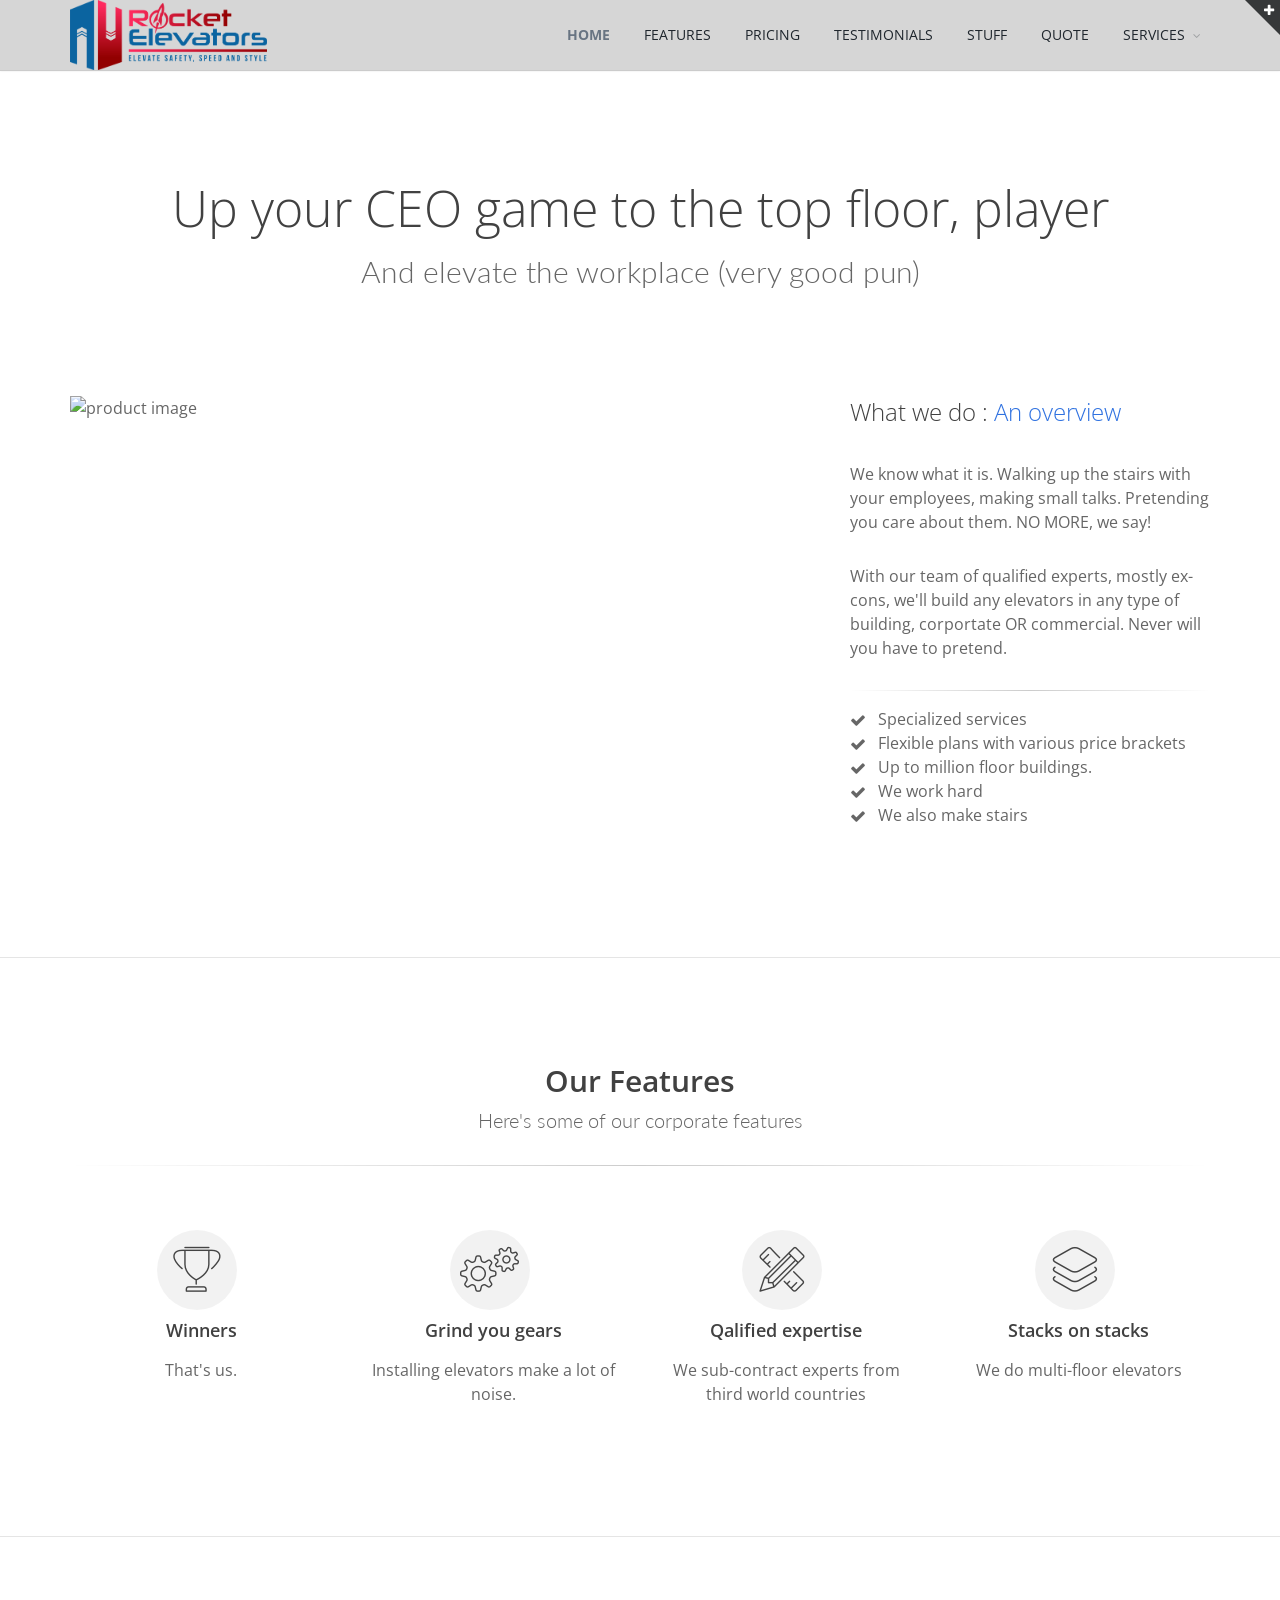
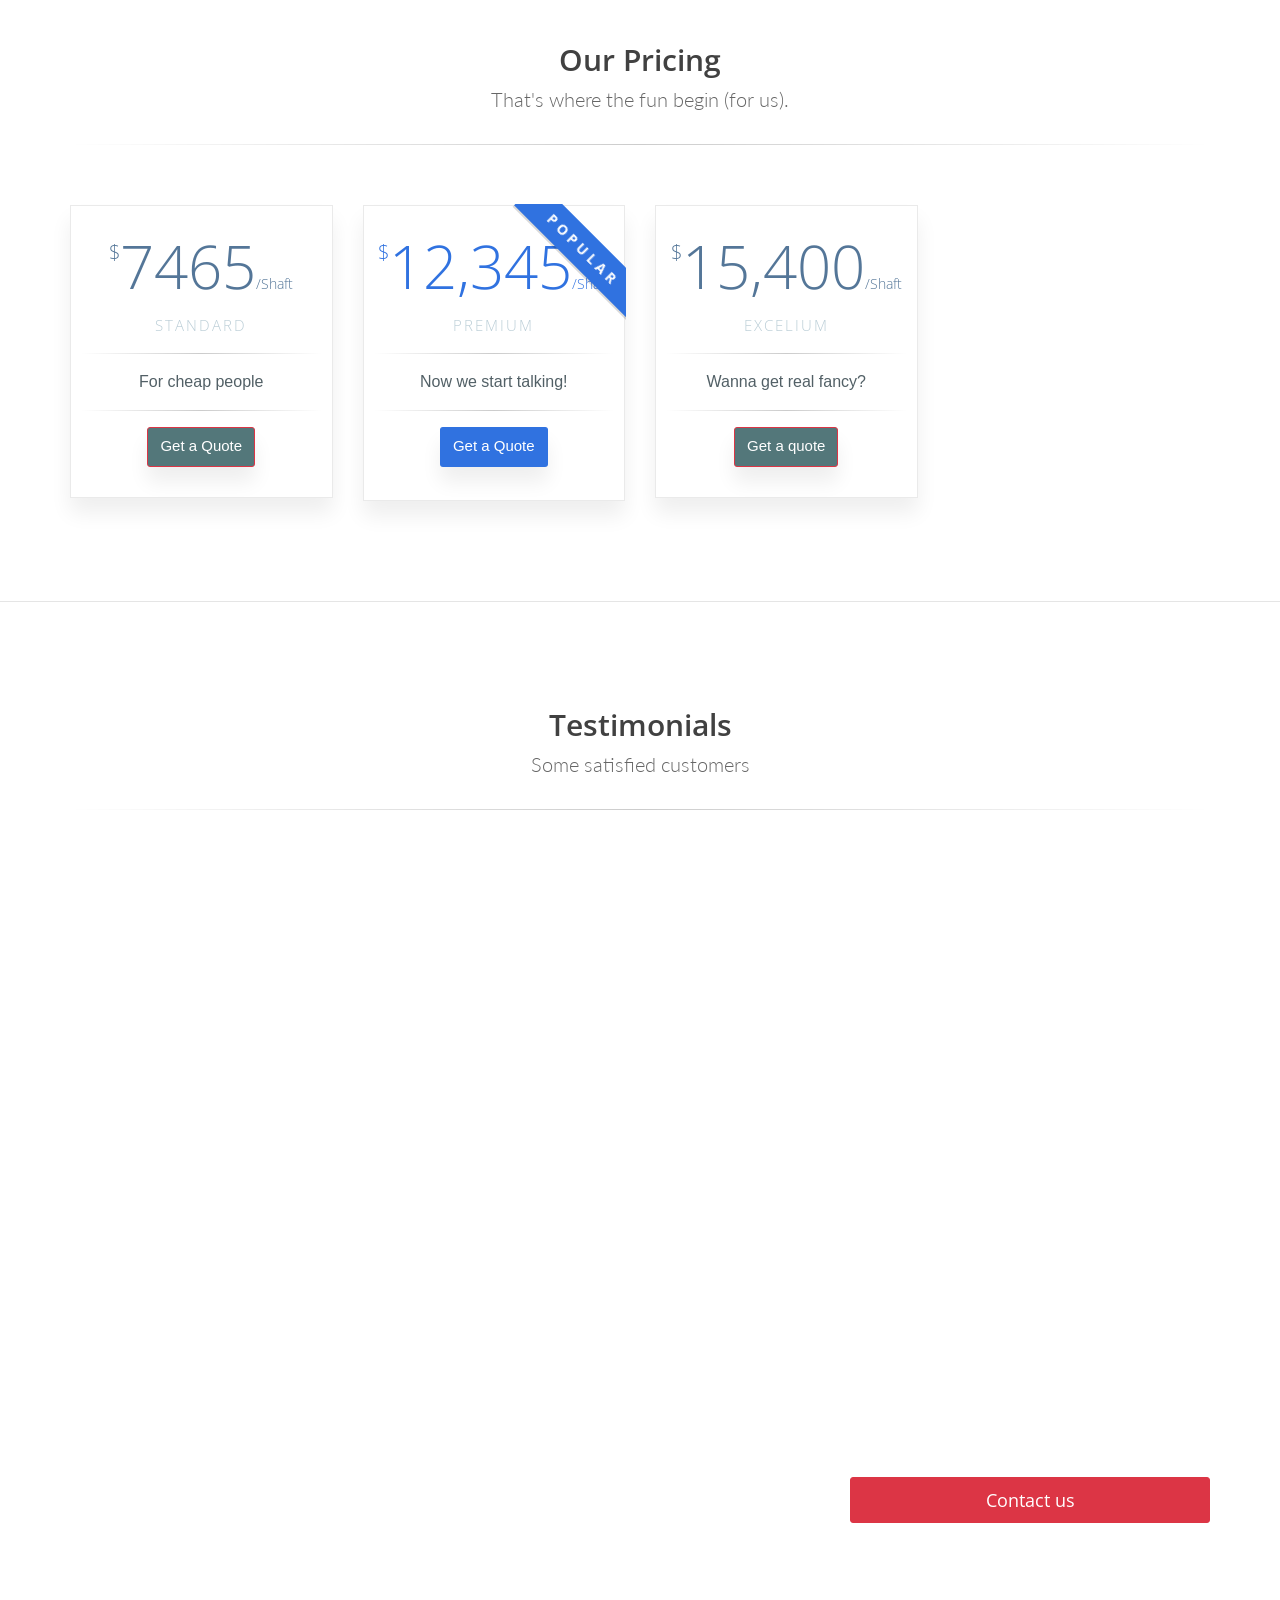
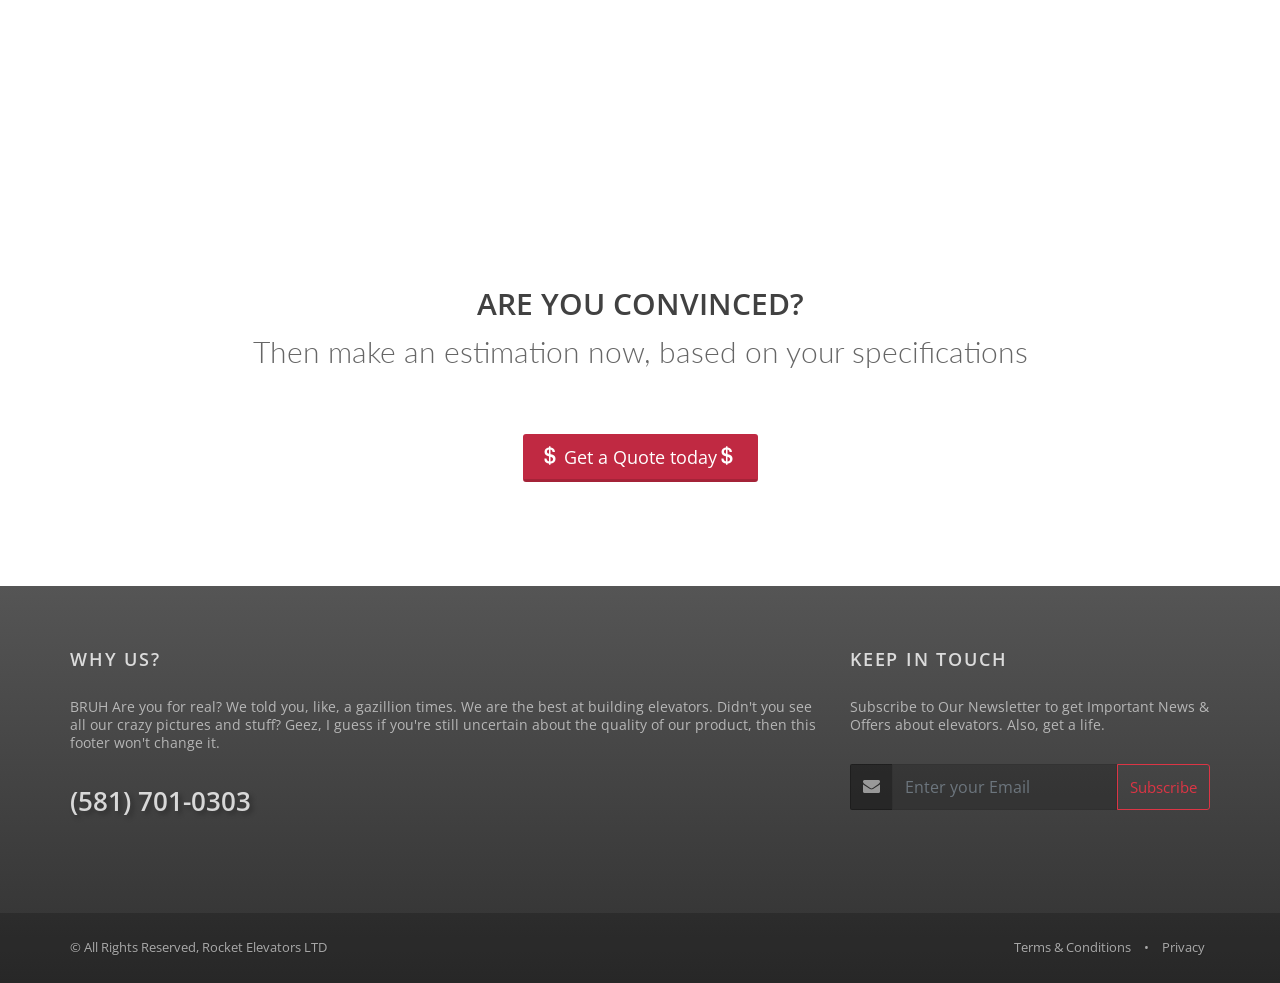
==== corporate.html @ 25d86150 "final for now" ====
<!DOCTYPE html>
<html lang="en">
	<head>
		<meta charset="utf-8" />
		<title>Rocket Elevators - Corporate</title>
		<meta name="description" content="" />
		<meta name="Author" content="Dorin Grigoras [www.stepofweb.com]" />

		<!-- mobile settings -->
		<meta name="viewport" content="width=device-width, maximum-scale=1, initial-scale=1, user-scalable=0" />
		<!--[if IE]><meta http-equiv='X-UA-Compatible' content='IE=edge,chrome=1'><![endif]-->

		<!-- WEB FONTS : use %7C instead of | (pipe) -->
		<link href="https://fonts.googleapis.com/css?family=Open+Sans:300,400,600%7CRaleway:300,400,500,600,700%7CLato:300,400,400italic,600,700" rel="stylesheet" type="text/css" />

		<!-- CORE CSS -->
		<link href="assets/plugins/bootstrap/css/bootstrap.min.css" rel="stylesheet" type="text/css" />
		
		<!-- THEME CSS -->
		<link href="assets/css/essentials.css" rel="stylesheet" type="text/css" />
		<link href="assets/css/layout.css" rel="stylesheet" type="text/css" />

		<!-- PAGE LEVEL SCRIPTS -->
		<link href="assets/css/header-1.css" rel="stylesheet" type="text/css" />
		<link href="assets/css/color_scheme/blue.css" rel="stylesheet" type="text/css" id="color_scheme" />

		<link rel="icon" href="data:,">
	</head>

	<body class="smoothscroll enable-animation grain-blue">

		<!-- wrapper -->
		<div id="wrapper">

			<!-- 
				AVAILABLE HEADER CLASSES

				Default nav height: 96px
				.header-md 		= 70px nav height
				.header-sm 		= 60px nav height

				.b-0 		= remove bottom border (only with transparent use)
				.transparent	= transparent header
				.translucent	= translucent header
				.sticky			= sticky header
				.static			= static header
				.dark			= dark header
				.bottom			= header on bottom
				
				shadow-before-1 = shadow 1 header top
				shadow-after-1 	= shadow 1 header bottom
				shadow-before-2 = shadow 2 header top
				shadow-after-2 	= shadow 2 header bottom
				shadow-before-3 = shadow 3 header top
				shadow-after-3 	= shadow 3 header bottom

				.clearfix		= required for mobile menu, do not remove!

				Example Usage:  class="clearfix sticky header-sm transparent b-0"
			-->
			<!-- wrapper -->
		<div id="wrapper">

			<!-- 
				AVAILABLE HEADER CLASSES

				Default nav height: 96px
				.header-md 		= 70px nav height
				.header-sm 		= 60px nav height

				.b-0 		= remove bottom border (only with transparent use)
				.transparent	= transparent header
				.translucent	= translucent header
				.sticky			= sticky header
				.static			= static header
				.dark			= dark header
				.bottom			= header on bottom
				
				shadow-before-1 = shadow 1 header top
				shadow-after-1 	= shadow 1 header bottom
				shadow-before-2 = shadow 2 header top
				shadow-after-2 	= shadow 2 header bottom
				shadow-before-3 = shadow 3 header top
				shadow-after-3 	= shadow 3 header bottom

				.clearfix		= required for mobile menu, do not remove!

				Example Usage:  class="clearfix sticky header-sm transparent b-0"
			-->
			<div id="header" class="navbar-toggleable-md sticky header-md clearfix">
					<!-- SLIDE TOP -->
		<div id="slidetop">

			<div class="container">
				
				<div class="row">

					<div class="col-md-4">
						<h6><i class="icon-heart"></i> Why Rocket Elevators?</h6>
						<p> Because our name is ROCKET, that's why.</p>
					</div>

					<div class="col-md-4">
						<h6><i class="fa-facheck"></i> Elevators on the Web</h6>
						<ul class="list-unstyled">
							<li><a href="https://en.wikipedia.org/wiki/Elevator" target="_blank"><i class="fa fa-angle-right"></i> Wikipedia about elevators</a></li>
							<li><a href="https://www.elevatorworld.com/news/" target="_blank"><i class="fa fa-angle-right"></i> Elevator World </a></li>
							<li><a href="https://elevatortoday.com/" target="_blank"><i class="fa fa-angle-right"></i> Elevator Today</a></li>
							<li><a href="https://www.inforoutefpt.org/progSecDet.aspx?prog=5837&sanction=5" target="_blank"><i class="fa fa-angle-right"></i> Wanna join the Elevator business?</a></li>
						
						</ul>
					</div>

					<div class="col-md-4">
						<h6><i class="icon-envelope"></i> CONTACT INFO</h6>
						<ul class="list-unstyled">
							<li><b>Address:</b> 418-725 Boulevard Lebourgneuf,  <br /> Québec, QC G2J 0C4</li>
							<li><b>Phone:</b> (581 701-0303)</li>
							<li><b>Email:</b> <a href="mailto:info@codeboxx.bizz">info@codeboxx.bizz</a></li>
						</ul>
					</div>

				</div>

			</div>

			<a class="slidetop-toggle" href="#"><!-- toggle button --></a>

		</div>
		<!-- /SLIDE TOP -->

				<!-- TOP NAV -->
				<header id="topNav">
					<div class="container">

						<!-- Mobile Menu Button -->
						<button class="btn btn-mobile" data-toggle="collapse" data-target=".nav-main-collapse">
							<i class="fa fa-bars"></i>
						</button>

						<!-- Logo -->
						<a class="logo float-left " href="index.html">
							<img src="assets/images/logo1.png" alt="" />
						</a>

						<!-- 
							Top Nav 
							
							AVAILABLE CLASSES:
							submenu-dark = dark sub menu
						-->
						<div class="navbar-collapse collapse float-right nav-main-collapse submenu-dark">
							<nav class="nav-main">

								<!-- 
									.nav-onepage
									Required for onepage navigation links
									
									Add .external for an external link!
								-->
								<ul id="topMain" class="nav nav-pills nav-main nav-onepage">
									<li class="active"><!-- HOME -->
										<a href="#home">
											HOME
										</a>
									</li>
									<li><!-- SERVICES -->
										<a href="#features">
											FEATURES
										</a>
									</li>
									<li><!-- WORK -->
										<a href="#pricing">
											PRICING
										</a>
									</li>
									<li><!-- NEWS -->
										<a href="#testimonials">
											TESTIMONIALS
										</a>
									</li>
									<li><!-- CLIENTS -->
										<a href="#stuff">
											STUFF
										</a>
									</li>
									<li><!-- CONTACT -->
										<a href="#quote">
											QUOTE
										</a>
									</li>
									<li class="dropdown"><!-- ABOUT -->
										<a class="dropdown-toggle" href="#">
											SERVICES
										</a>
										<ul class="dropdown-menu">
											<li><a href="residential.html">Residential</a></li>
											<li><a href="index.html">Main Page</a></li>
											<li><a href="quote.html">Request a Quote</a></li>
										</ul>
									</li>
								</ul>

							</nav>
						</div>

					</div>
				</header>
				<!-- /Top Nav -->

			</div>


			<!-- HOME -->
			<section id="home">
						
				<div class="container text-center">
					
					<h1 class="m-0 fs-50 fw-300 wow fadeInUp" data-wow-delay="0.4s">Up your CEO game to the top floor, player</h1>
					<p class="lead font-lato fs-30 wow fadeInUp" data-wow-delay="0.7s">And elevate the workplace (very good pun)</p>
					
				


					<div class="row mt-100 text-left">

						<div class="col-md-8 col-sm-12 mb-30">
							<img class="img-fluid" src="assets/images/corp-main.jpeg" alt="product image" />
						</div>

						<div class="col-md-4 col-sm-12">
							<h3 class="fw-300">What we do : <span>An overview</span></h3>
						
							<p>We know what it is. Walking up the stairs with your employees, making small talks. Pretending you care about them. NO MORE, we say!</p>
							<p>With our team of qualified experts, mostly ex-cons, we'll build any elevators in any type of building, corportate OR commercial. Never will you have to pretend.  </p>
							
							<hr />

							<ul class="list-unstyled list-icons">
								<li><i class="fa fa-check"></i> Specialized services</li>
								<li><i class="fa fa-check"></i> Flexible plans with various price brackets</li>
								<li><i class="fa fa-check"></i> Up to million floor buildings.</li>
								<li><i class="fa fa-check"></i> We work hard</li>
								<li><i class="fa fa-check"></i> We also make stairs</li>
							</ul>

						</div>
					</div>

				</div>

			</section>
			<!-- /HOME -->




			<!-- FEATURES -->
			<section id="features">
				<div class="container">

					<header class="text-center mb-60">
						<h2>Our Features</h2>
						<p class="lead font-lato">Here's some of our corporate features</p>
						<hr />
					</header>

					

					<!-- FEATURED BOXES 3 -->
					<div class="row">
						<div class="col-md-3 col-6">
							<div class="text-center">
								<i class="ico-light ico-lg ico-rounded ico-hover et-trophy"></i>
								<h4>Winners</h4>
								<p>That's us.</p>
							</div>
						</div>
						<div class="col-md-3 col-6">
							<div class="text-center">
								<i class="ico-light ico-lg ico-rounded ico-hover et-gears"></i>
								<h4>Grind you gears</h4>
								<p>Installing elevators make a lot of noise.</p>
							</div>
						</div>
						<div class="col-md-3 col-6">
							<div class="text-center">
								<i class="ico-light ico-lg ico-rounded ico-hover et-tools"></i>
								<h4>Qalified expertise</h4>
								<p>We sub-contract experts from third world countries</p>
							</div>
						</div>
						<div class="col-md-3 col-6">
							<div class="text-center">
								<i class="ico-light ico-lg ico-rounded ico-hover et-layers"></i>
								<h4>Stacks on stacks</h4>
								<p>We do multi-floor elevators</p>
							</div>
						</div>
					</div>
					<!-- /FEATURED BOXES 3 -->

				</div>
			</section>
			<!-- /FEATURES -->




			<!-- PRICING -->
			<section id="pricing">
				<div class="container">

					<header class="text-center mb-60">
						<h2>Our Pricing</h2>
						<p class="lead font-lato">That's where the fun begin (for us).</p>
						<hr />
					</header>

					<div class="row">

						
						<div class="col-md-3 col-sm-3 ">
							
							<div class="price-clean">                                
								<h4>
									<sup>$</sup>7465<em>/Shaft</em>
								</h4>
								<h5> STANDARD </h5>
								<hr />
								<p>For cheap people</p>
								<hr />
								<a href="quote.html" class="btn btn-danger btn-teal">Get a Quote</a>
							</div>
						
						</div>

						<div class="col-md-3 col-sm-3d" >
							
							<div class="price-clean price-clean-popular"> 
								<div class="ribbon"> 
									<div class="ribbon-inner">POPULAR</div>
								</div>
								
								<h4>
									<sup>$</sup>12,345<em>/Shaft</em>
								</h4>
								<h5> PREMIUM </h5>
								<hr />
								<p>Now we start talking!</p>
								<hr />
								<a href="quote.html" class="btn btn-3d btn-primary">Get a Quote</a>
							</div>
						
						</div>

						<div class="col-md-3 col-sm-3">
							
							<div class="price-clean">                                
								<h4>
									<sup>$</sup>15,400<em>/Shaft</em>
								</h4>
								<h5> EXCELIUM </h5>
								<hr />
								<p>Wanna get real fancy?</p>
								<hr />
								<a href="quote.html" class="btn btn-danger btn-teal">Get a quote</a>
							</div>
						
						</div>

					</div>

				</div>
			</section>
			<!-- /PRICING -->



			<!-- TESTIMONIALS -->
			<section id="testimonials" class="alternate">
				<div class="container">

					<header class="text-center mb-60">
						<h2>Testimonials</h2>
						<p class="lead font-lato">Some satisfied customers</p>
						<hr />
					</header>

					<!-- 
						Note: remove class="rounded" from the img for squared image!
					-->
					<div class="row mb-60">
						<div class="col-md-4">
							<div class="testimonial testimonial-bordered p-15">
								<figure class="float-left">
									<img class="rounded" src="assets/images/testi-jeff.jpg" alt="" />
								</figure>
								<div class="testimonial-content">
									<p>I can now conquer every floors!</p>
									<cite>
										Jeff Bezz-Bezz
										<span>Super Villain</span>
									</cite>
								</div>
							</div>
						</div>
						<div class="col-md-4">
							<div class="testimonial testimonial-bordered p-15">
								<figure class="float-left">
									<img class="rounded" src="assets/images/testi-elon.jfif" alt="" />
								</figure>
								<div class="testimonial-content">
									<p>They move people! Like me!</p>
									<cite>
										Elon Musky
										<span>Car dude</span>
									</cite>
								</div>
							</div>
						</div>
						<div class="col-md-4">
							<div class="testimonial testimonial-bordered p-15">
								<figure class="float-left">
									<img class="rounded" src="assets/images/testi-mark.jpeg" alt="" />
								</figure>
								<div class="testimonial-content">
									<p>I am not a robot</p>
									<cite>
										Marky Zuck
										<span>Facebook guy</span>
									</cite>
								</div>
							</div>
						</div>
					</div>

					
					</ul>

				</div>
			</section>
			<!-- /TESTIMONIALS -->




			<!-- -->
			<section id="stuff">
				<div class="container">
					
					<div class="row">
					
						<div class="col-lg-4">

							<div class="heading-title heading-border-bottom">
								<h3>Corporate/commercial project</h3>
							</div>

							<div class="toggle toggle-transparent-body toggle-accordion">

								<div class="toggle active">
									<label>Corporate</label>
									<div class="toggle-content">
										<p>You're a CEO, so of course you get to decide! </p>
									</div>
								</div>

								<div class="toggle">
									<label>Commercial</label>
									<div class="toggle-content">
										<p>Experts in commercial requirements for elevators.</p>
									</div>
								</div>

								<div class="toggle">
									<label>As always, costly</label>
									<div class="toggle-content">
										<p>For both corporate and commercial buildings alike, this will cost MONEY.</p>
									</div>
								</div>

							</div>

						</div>

						<div class="col-lg-4">

							<div class="heading-title heading-border-bottom">
								<h3>Ratings from reputable sources</h3>
							</div>

							<div class="progress progress-lg"><!-- progress bar -->
								<div class="progress-bar progress-bar-warning progress-bar-striped active text-left" role="progressbar" aria-valuenow="90" aria-valuemin="0" aria-valuemax="100" style="width: 90%; min-width: 2em;">
									<span>ELevator magazine : 90%</span>
								</div>
							</div><!-- /progress bar -->

							<div class="progress progress-lg"><!-- progress bar -->
								<div class="progress-bar progress-bar-danger progress-bar-striped active text-left" role="progressbar" aria-valuenow="98" aria-valuemin="0" aria-valuemax="100" style="width: 98%; min-width: 2em;">
									<span>ELevator today : 98%</span>
								</div>
							</div><!-- /progress bar -->

							<div class="progress progress-lg"><!-- progress bar -->
								<div class="progress-bar progress-bar-success progress-bar-striped active text-left" role="progressbar" aria-valuenow="60" aria-valuemin="0" aria-valuemax="100" style="width: 60%; min-width: 2em;">
									<span>New York Times : 60%</span>
								</div>
							</div><!-- /progress bar -->

							<div class="progress progress-lg"><!-- progress bar -->
								<div class="progress-bar progress-bar-info progress-bar-striped active text-left" role="progressbar" aria-valuenow="88" aria-valuemin="0" aria-valuemax="100" style="width: 88%; min-width: 2em;">
									<span>Allo Police : 88%</span>
								</div>
							</div><!-- /progress bar -->

						</div>

						<div class="col-lg-4">

							<div class="heading-title heading-border-bottom">
								<h3>Any questions?</h3>
							</div>
							
							<p>Just send us a message and we'll be happy to answer questions! Elevator-related or not.</p>
							
							<a href="index.html#contact" class="btn btn-danger btn-block btn-lg">Contact us</a>
							
						</div>

					</div>

				</div>
			</section>
			<!-- / -->



			<!-- -->
			<section id="quote">
				<div class="container">
					
					<div class="text-center">
						<h2 class="wow fadeInUp m-0" data-wow-delay="0.3s">ARE YOU CONVINCED?</h2>

						<p class="lead font-lato fs-30 wow fadeInUp mb-60" data-wow-delay="0.5s">Then make an estimation now, based on your specifications</p>
						
						<div class="mt-30">
							
							<a href="quote.html" class="btn btn-3d btn-lg wow fadeInUp btn-red" data-wow-delay="0.59"><i class="glyphicon glyphicon-usd"></i>Get a Quote today<i class="glyphicon glyphicon-usd"></i></a>
						</div>
					</div>

				</div>
			</section>
			<!-- / -->





		<!-- FOOTER -->
		<footer id="footer">
			<div class="container">


				<div class="row">

					<!-- col #1 -->
					<div class="col-md-8">

						<h3 class="letter-spacing-1">WHY US?</h3>

						<!-- Small Description -->
						<p>
							BRUH Are you for real? We told you, like, a gazillion times. 
							We are the best at building elevators. Didn't you see all our crazy pictures and stuff?
							Geez, I guess if you're still uncertain about the quality of our product, then this footer 
							won't change it.
						</p>
						<h2>(581) 701-0303</h2>
					</div>
					<!-- /col #1 -->

					<!-- col #2 -->
					<div class="col-md-4">
						<h3 class="letter-spacing-1">KEEP IN TOUCH</h3>

						<!-- Newsletter Form -->
						<p>Subscribe to Our Newsletter to get Important News & Offers about elevators. Also, get a life.</p>

						<form class="validate" action="php/newsletter.php" method="post" data-success="Subscribed! Thank you!" data-toastr-position="bottom-right">
							<div class="input-group">
								<span class="input-group-addon"><i class="fa fa-envelope"></i></span>
								<input type="email" id="email" name="email" class="form-control required" placeholder="Enter your Email">
								<span class="input-group-btn">
									<button class="btn btn-outline-danger" type="submit">Subscribe</button>
								</span>
							</div>
						</form>
						<!-- /Newsletter Form -->


					</div>
					<!-- /col #2 -->

				</div>


			</div>

			<div class="copyright">
				<div class="container">
					<ul class="float-right m-0 list-inline mobile-block">
						<li><a href="https://www.youtube.com/watch?v=dQw4w9WgXcQ" target="_blank">Terms &amp; Conditions</a></li>
						<li>&bull;</li>
						<li><a href="https://en.wikipedia.org/wiki/Privacy" target="_blank">Privacy</a></li>
					</ul>
					&copy; All Rights Reserved, Rocket Elevators LTD
				</div>
			</div>

		</footer>
		<!-- /FOOTER -->

		</div>
		<!-- /wrapper -->


		<!-- SCROLL TO TOP -->
		<a href="#" id="toTop"></a>


		<!-- PRELOADER -->
		<div id="preloader">
			<div class="inner">
				<span class="loader"></span>
			</div>
		</div><!-- /PRELOADER -->


		<!-- JAVASCRIPT FILES -->
		<script>var plugin_path = 'assets/plugins/';</script>
		<script src="assets/plugins/jquery/jquery-3.3.1.min.js"></script>

		<script src="assets/js/scripts.js"></script>
		
		
	</body>
</html>
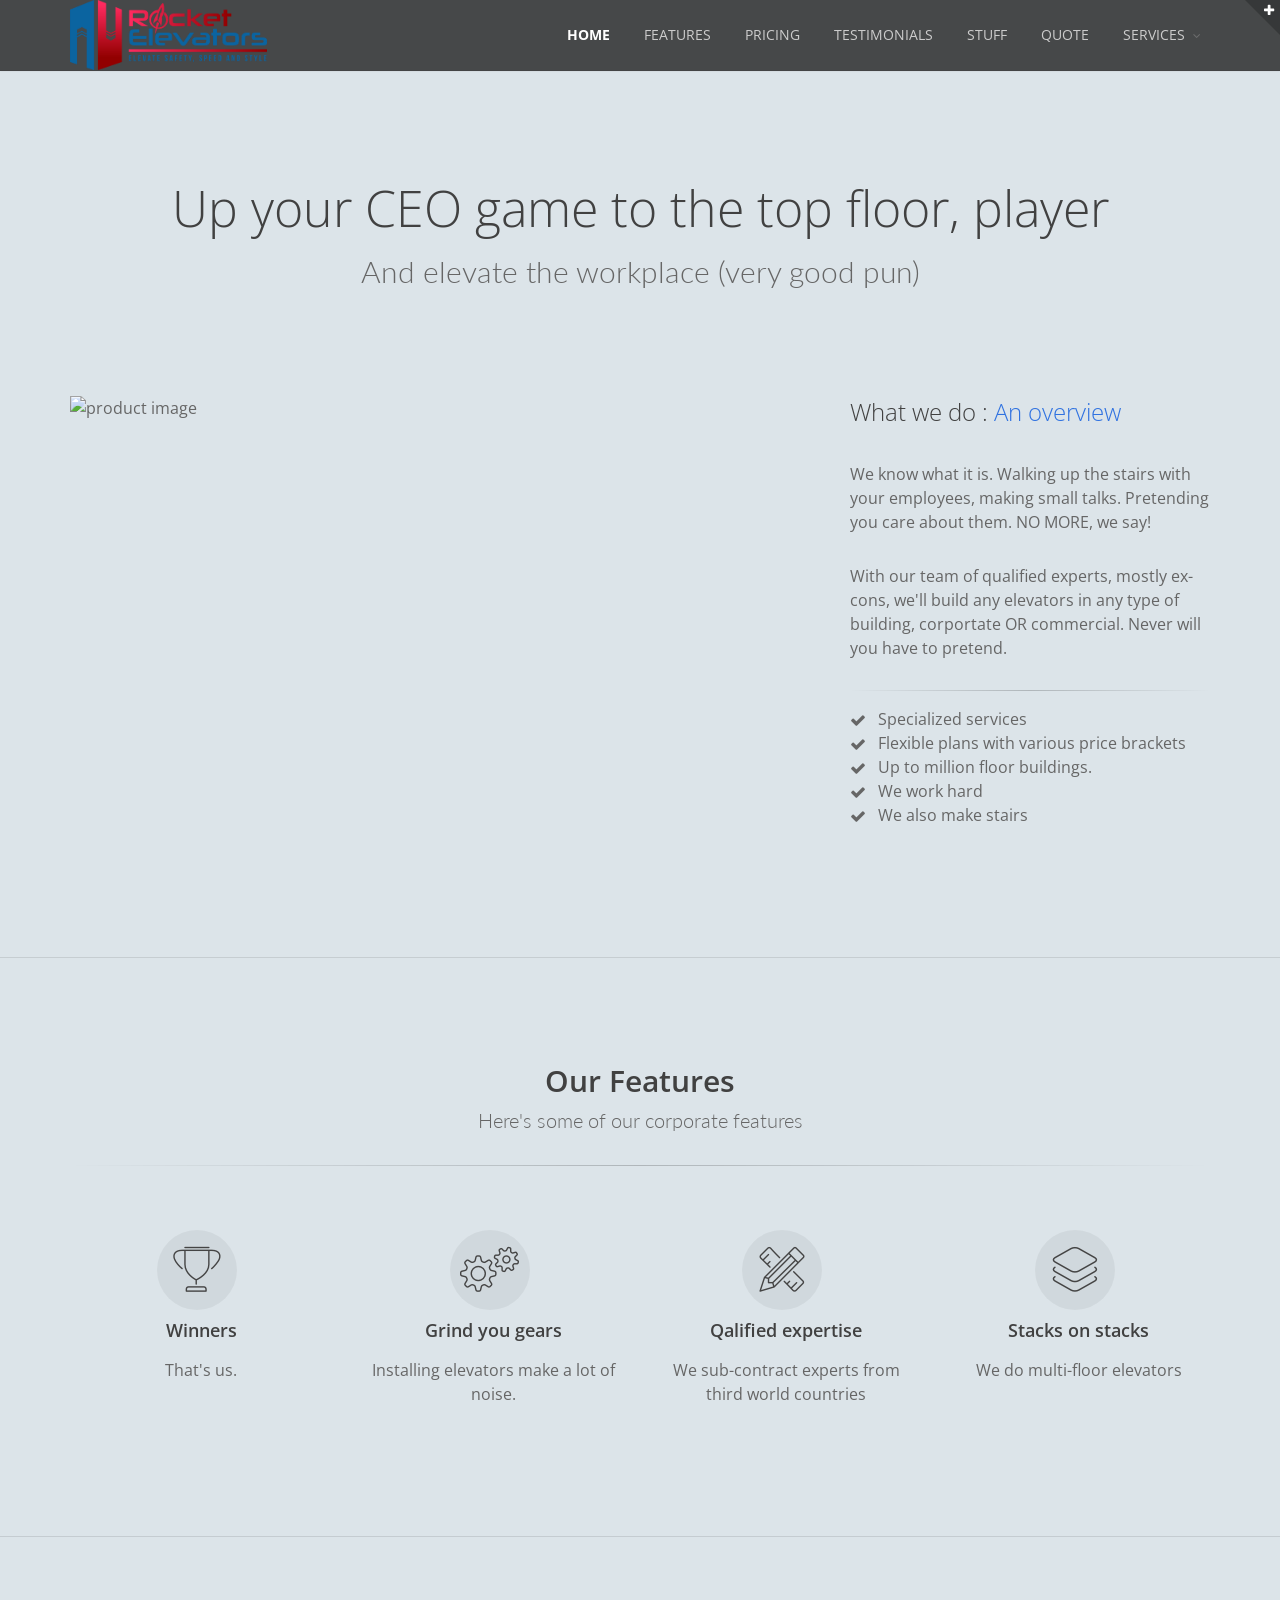
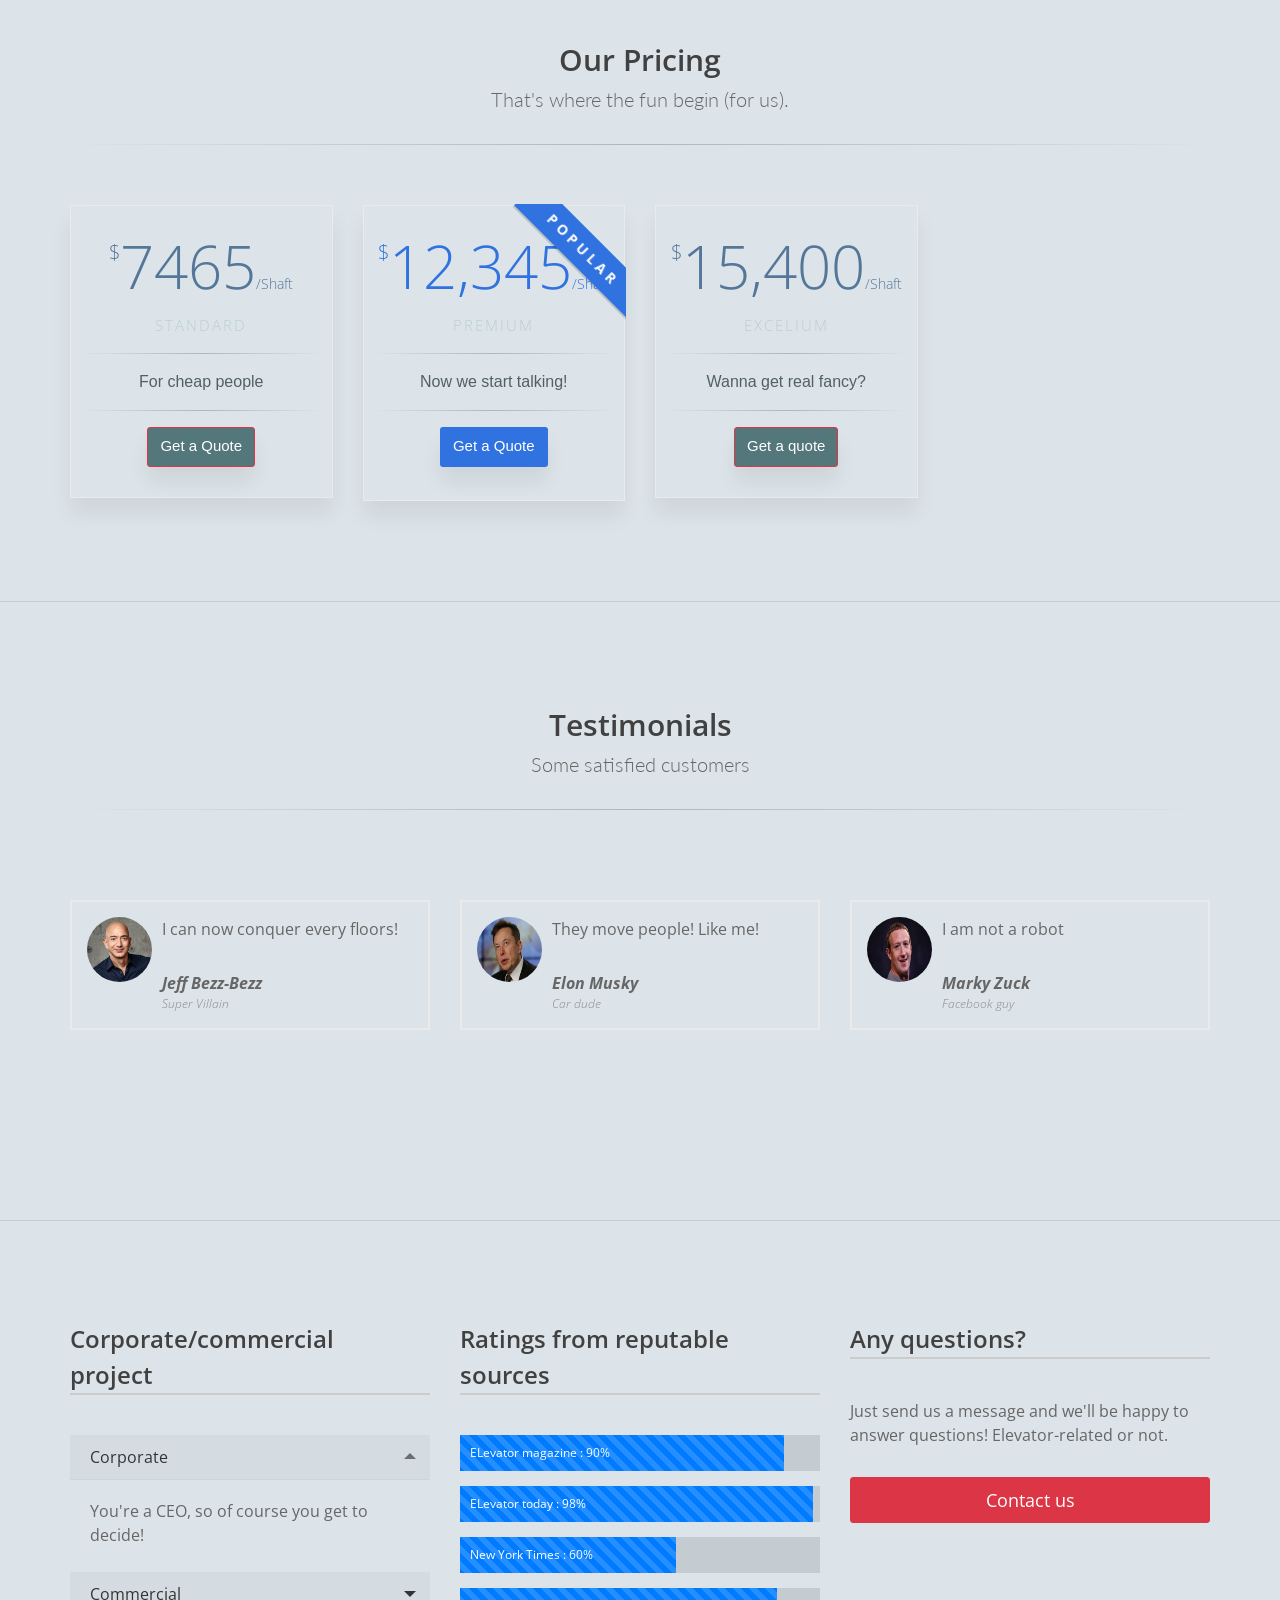
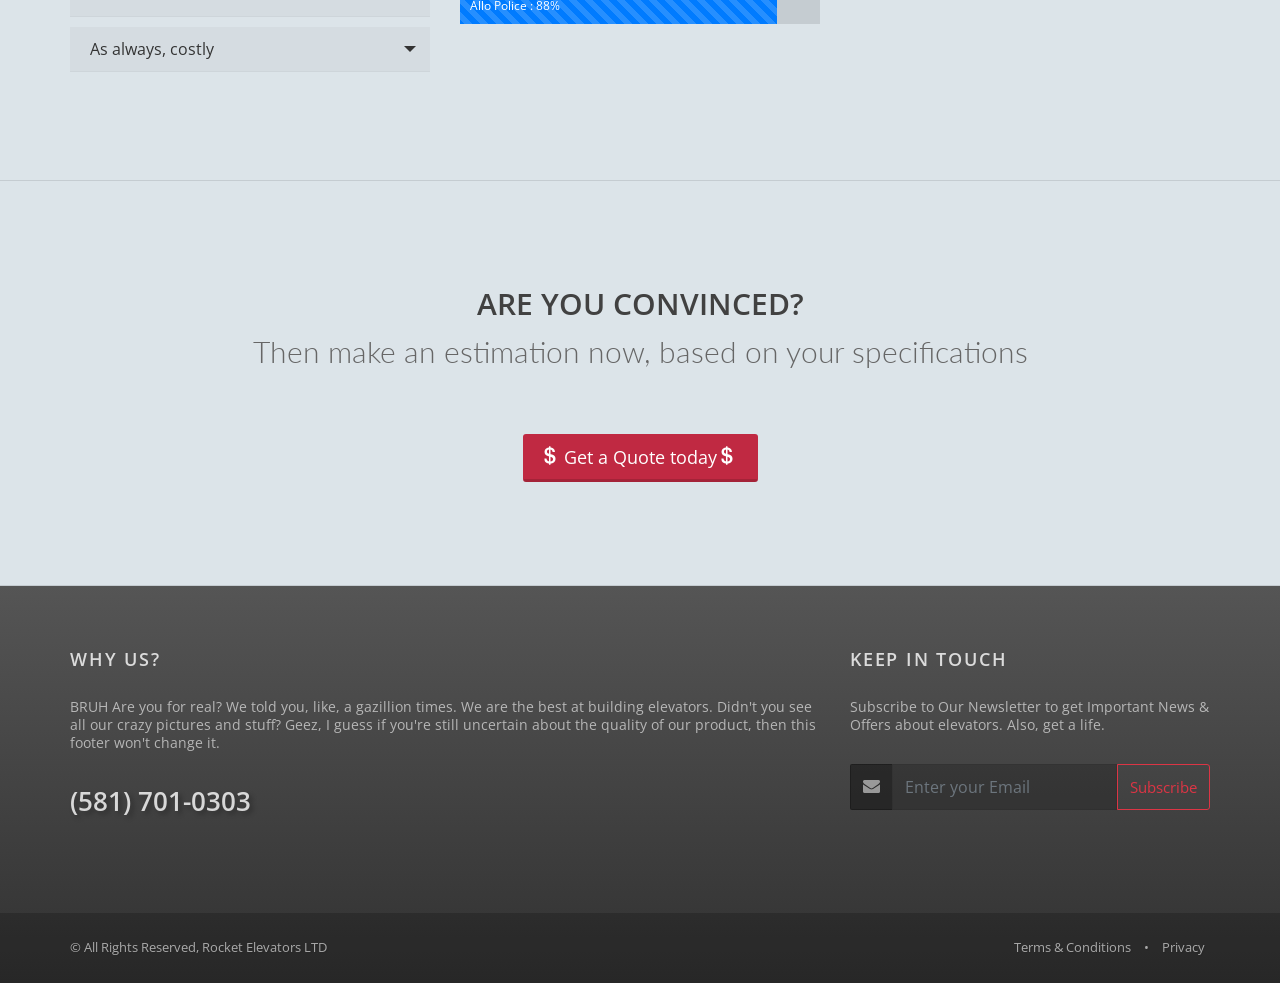
==== commit 34424527: "Final without server" ====
--- a/corporate.html
+++ b/corporate.html
@@ -3,8 +3,8 @@
 	<head>
 		<meta charset="utf-8" />
 		<title>Rocket Elevators - Corporate</title>
-		<meta name="description" content="" />
-		<meta name="Author" content="Dorin Grigoras [www.stepofweb.com]" />
+		<meta name="WHAT WHAT WHAT" content="" />
+		<meta name="What" content="WHAT" />
 
 		<!-- mobile settings -->
 		<meta name="viewport" content="width=device-width, maximum-scale=1, initial-scale=1, user-scalable=0" />
@@ -87,7 +87,7 @@
 
 				Example Usage:  class="clearfix sticky header-sm transparent b-0"
 			-->
-			<div id="header" class="navbar-toggleable-md sticky header-md clearfix">
+			<div id="header" class="navbar-toggleable-md dark sticky header-md clearfix">
 					<!-- SLIDE TOP -->
 		<div id="slidetop">
 
--- a/assets/css/essentials.css
+++ b/assets/css/essentials.css
@@ -2765,6 +2765,9 @@
 
 
 
+
+
+
 /**	11. Colors
    colors.css v2.0.0
    http://clrs.cc
@@ -3384,6 +3387,7 @@
 		width: 100%;
 		background-color:#333;
 	}
+
 
 
 /* fix */
--- a/assets/css/layout.css
+++ b/assets/css/layout.css
@@ -544,8 +544,23 @@
 
 
 
-	
-	
+	/* 
+		GRAIN BLUE BACKGROUND 
+	*/
+	body.grain-blue,
+	body.grain-blue #wrapper,
+	body.grain-blue #topBar,
+	body.grain-blue #header.fixed,
+	body.grain-blue #header li.search .search-box, 
+	body.grain-blue #header li.quick-cart .quick-cart-box,
+	body.grain-blue div.heading-title h1, 
+	body.grain-blue div.heading-title h2, 
+	body.grain-blue div.heading-title h3, 
+	body.grain-blue div.heading-title h4, 
+	body.grain-blue div.heading-title h5, 
+	body.grain-blue div.heading-title h6 {
+		background:#dce4e9  url('/assets/images/') repeat;
+	}
 	
 	
 
@@ -936,31 +951,6 @@
 }
 
 
-	/* shadows */
-	section.page-header.shadow-after-1:before {
-			content:' ';
-			position:absolute;
-			left:0; right:0;
-			width:100%; height:60px;
-			bottom:-60px;
-			background-size: 100% 100%;
-	}
-	section.page-header.shadow-after-2:before {
-			content:' ';
-			position:absolute;
-			left:0; right:0;
-			width:100%; height:60px;
-			bottom:-60px;
-			background-size: 100% 100%;
-	}
-	section.page-header.shadow-after-3:before {
-			content:' ';
-			position:absolute;
-			left:0; right:0;
-			width:100%; height:60px;
-			bottom:-60px;
-			background-size: 100% 100%;
-	}
 
 
 	section.dark.page-header {
@@ -1354,59 +1344,7 @@
 
 
 
-	/* shadows */
-	#header.shadow-after-1:before {
-		content:' ';
-		position:absolute;
-		left:0; right:0;
-		width:100%; height:60px;
-		bottom:-60px;
-
-		background-size: 100% 100%;
-	}
-	#header.shadow-before-1:before {
-		content:' ';
-		position:absolute;
-		left:0; right:0; top:0;
-		width:100%; height:60px;
-
-		background-size: 100% 100%;
-	}
-
-	#header.shadow-after-2:before {
-		content:' ';
-		position:absolute;
-		left:0; right:0;
-		width:100%; height:60px;
-		bottom:-60px;
-
-		background-size: 100% 100%;
-	}
-	#header.shadow-before-2:before {
-		content:' ';
-		position:absolute;
-		left:0; right:0; top:0;
-		width:100%; height:60px;
-
-		background-size: 100% 100%;
-	}
-	#header.shadow-after-3:before {
-		content:' ';
-		position:absolute;
-		left:0; right:0;
-		width:100%; height:60px;
-		bottom:-60px;
-
-		background-size: 100% 100%;
-	}
-	#header.shadow-before-3:before {
-		content:' ';
-		position:absolute;
-		left:0; right:0; top:0;
-		width:100%; height:60px;
-
-		background-size: 100% 100%;
-	}
+
 
 
 	/** Search - Default
@@ -1854,11 +1792,7 @@
 		font-size:12px;
 		text-transform:uppercase;
 	}
-		body.menu-vertical #mainMenu.sidebar-vertical .navbar-default .navbar-nav>li>a.dropdown-toggle {
-
-			background-position:center right;
-			background-repeat:no-repeat;
-		}
+		
 
 	body.menu-vertical #mainMenu.sidebar-vertical .navbar-default .navbar-nav>li>a>i {
 		margin-right:13px;
@@ -2065,7 +1999,7 @@
 		border-bottom-color:rgba(255,255,255,0.1);
 	}
 	body.menu-vertical #mainMenu.sidebar-vertical.sidebar-dark .navbar-default .navbar-nav>li>a.dropdown-toggle {
-	
+		background-image: url('assets/images/submenu_dark.png');
 	}
 	body.menu-vertical #mainMenu.sidebar-vertical.sidebar-dark .sidebar-nav .navbar li a {
 		color:#ccc;
@@ -3558,10 +3492,7 @@
 	}
 
 
-	/* LIGHT SUBMENU */
-	#topNav ul.dropdown-menu a.dropdown-toggle {
-
-	}
+	
 
 
 	/* DARK SUBMENU */
@@ -3570,7 +3501,7 @@
 		background-color:#333;
 	}
 	#topNav div.submenu-dark ul.dropdown-menu a.dropdown-toggle {
-
+		background-image: url('assets/images/submenu_dark.png');
 	}
 	#topNav div.submenu-dark ul.dropdown-menu li.active>a, 
 	#topNav div.submenu-dark ul.dropdown-menu li.active:hover>a, 
@@ -4404,6 +4335,7 @@
 }
 
 
+
 .inews-item {
 	clear:both;
 	margin-bottom:30px;
@@ -6806,15 +6738,7 @@
 		text-align: center;
 		padding: 20px 0;
 	}
-	.nivo-controlNav a {
-		display:inline-block;
-		width:22px;
-		height:22px;
 	
-		text-indent:-9999px;
-		border:0;
-		margin: 0 2px;
-	}
 	.nivo-controlNav a.active {
 		background-position:0 -22px;
 	}
@@ -8216,12 +8140,7 @@
 
 
 	/* timeline center */
-	.timeline_center { 
-		margin: 0; 
-		position: relative;  
-
-		padding-top: 9px; 
-	}
+	
 	.timeline_center:after { 
 		content: ""; 
 		width: 0px; 
@@ -8238,17 +8157,7 @@
 		-webkit-border-radius: 100%; 
 				border-radius: 100%; 
 	}
-	.timeline_center li { 
-		padding: 0 0 25px 55%; 
-		position: relative; 
-
-	}
-	.timeline_center li:nth-child(even) { 
-		padding: 0 55% 25px 0; 
-
-		text-align:right;
-	}
-
+	
 	.timeline_center li h3 { 
 		font-size: 30px; 
 		line-height: 35px; 
@@ -8297,9 +8206,7 @@
 		left: -122%; 
 		top: 0; 
 	}
-	.timeline_center li .timeline-desc.timeline-desc-line {
-
-	}
+	
 	.timeline_center li:nth-child(even) .timeline-desc:before { 
 		left: auto; 
 		right: -122%; 
@@ -8315,7 +8222,6 @@
 
 	@media only screen and (max-width: 650px) {
 		.timeline_center { background-position: 11px top; }
-		
 		.timeline_center li h3 span { position:relative; display:block; right:auto; left:auto; padding:5px 0 !important; margin:0; }
 		.timeline_center li:nth-child(even) h3 span { position:relative; display:block; right:auto; left:auto; padding:0; margin:0; }
 		.timeline_center li h3 { font-size:24px; line-height:24px; }
@@ -8892,14 +8798,8 @@
 	}
 
 	/* footer contact text */
-	#footer address {
 	
-	}
-	#footer address .footer-sprite {
-		margin-bottom:20px;
-		padding-left:30px; 
-		
-	}
+	
 		#footer address .footer-sprite:last-child {
 			margin-bottom:0;
 		}
--- a/assets/css/color_scheme/blue.css
+++ b/assets/css/color_scheme/blue.css
@@ -193,9 +193,7 @@
 		border-color: #888 #3072e0 #3072e0;
 	}
 
-	#topNav div.submenu-color ul.dropdown-menu a.dropdown-toggle {
 	
-	}
 	#topNav div.submenu-color ul.dropdown-menu li.active>a, 
 	#topNav div.submenu-color ul.dropdown-menu li.active:hover>a, 
 	#topNav div.submenu-color ul.dropdown-menu li.active:focus>a, 
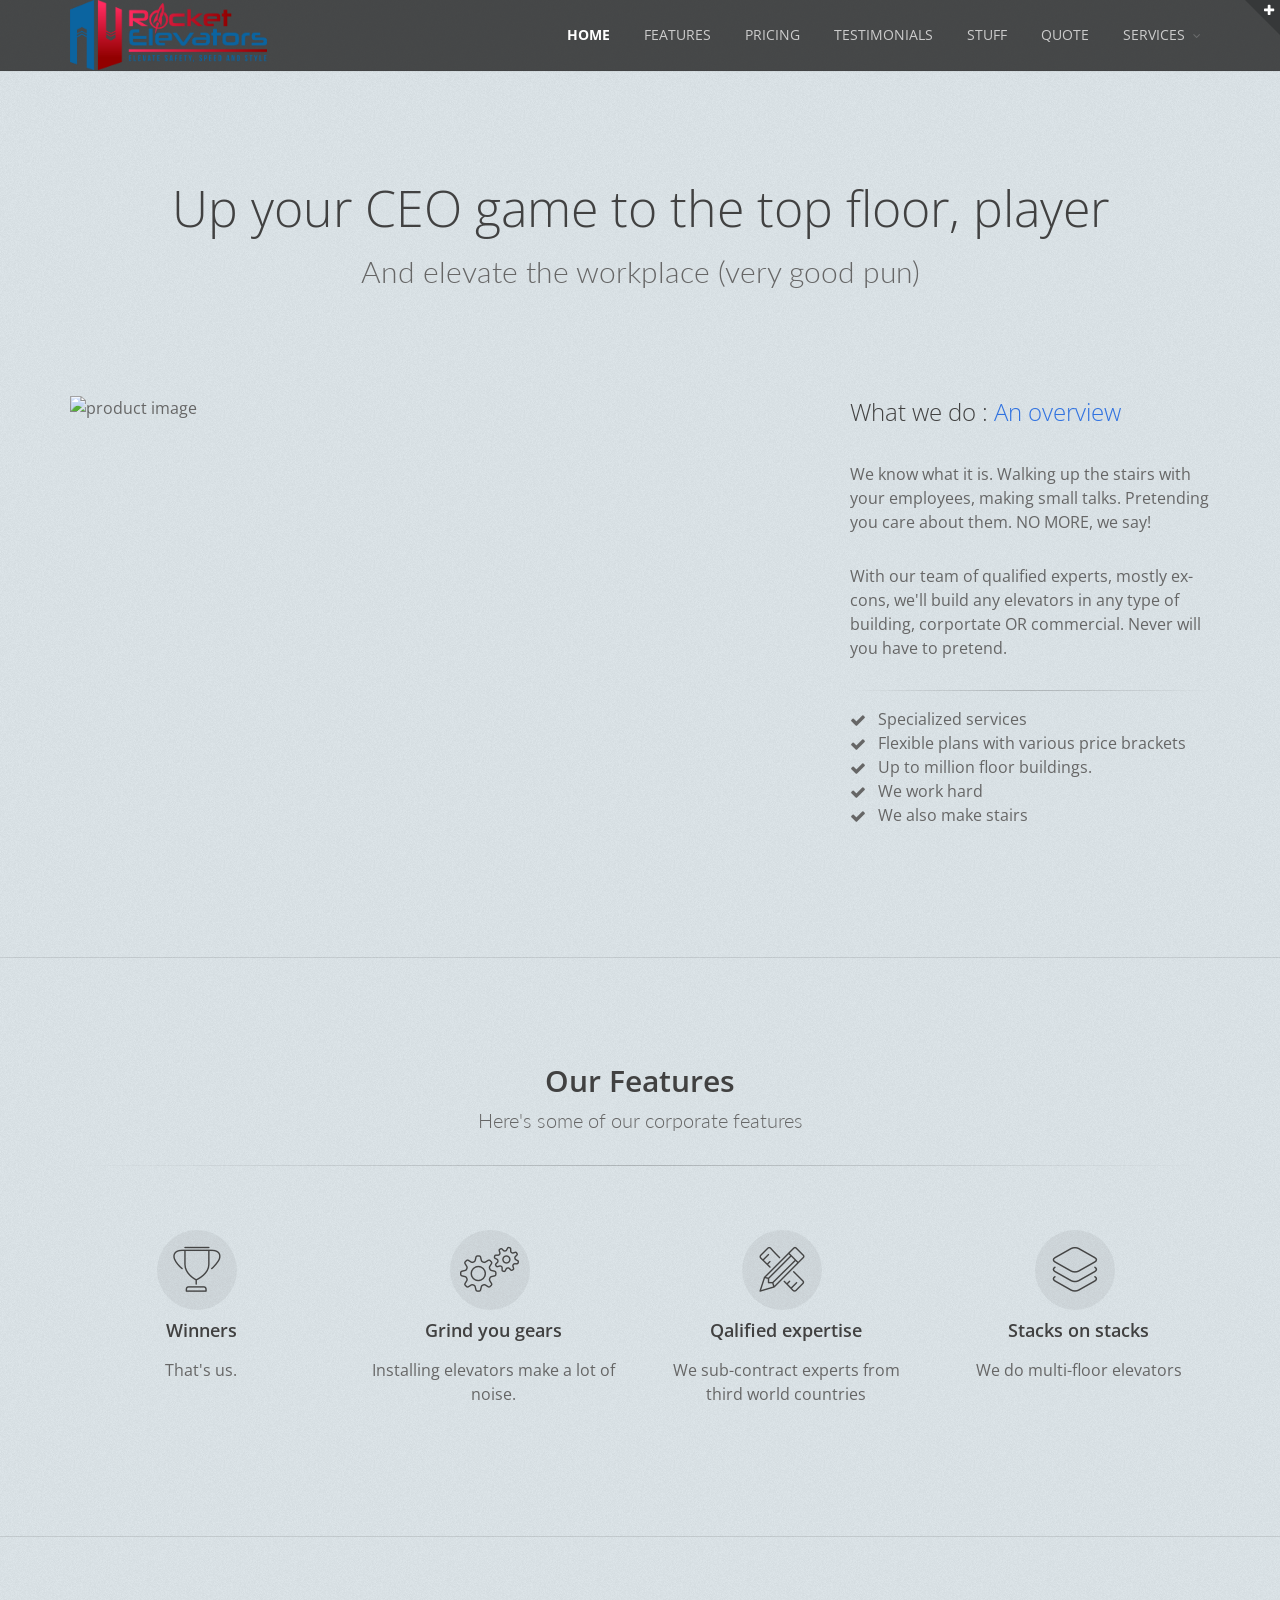
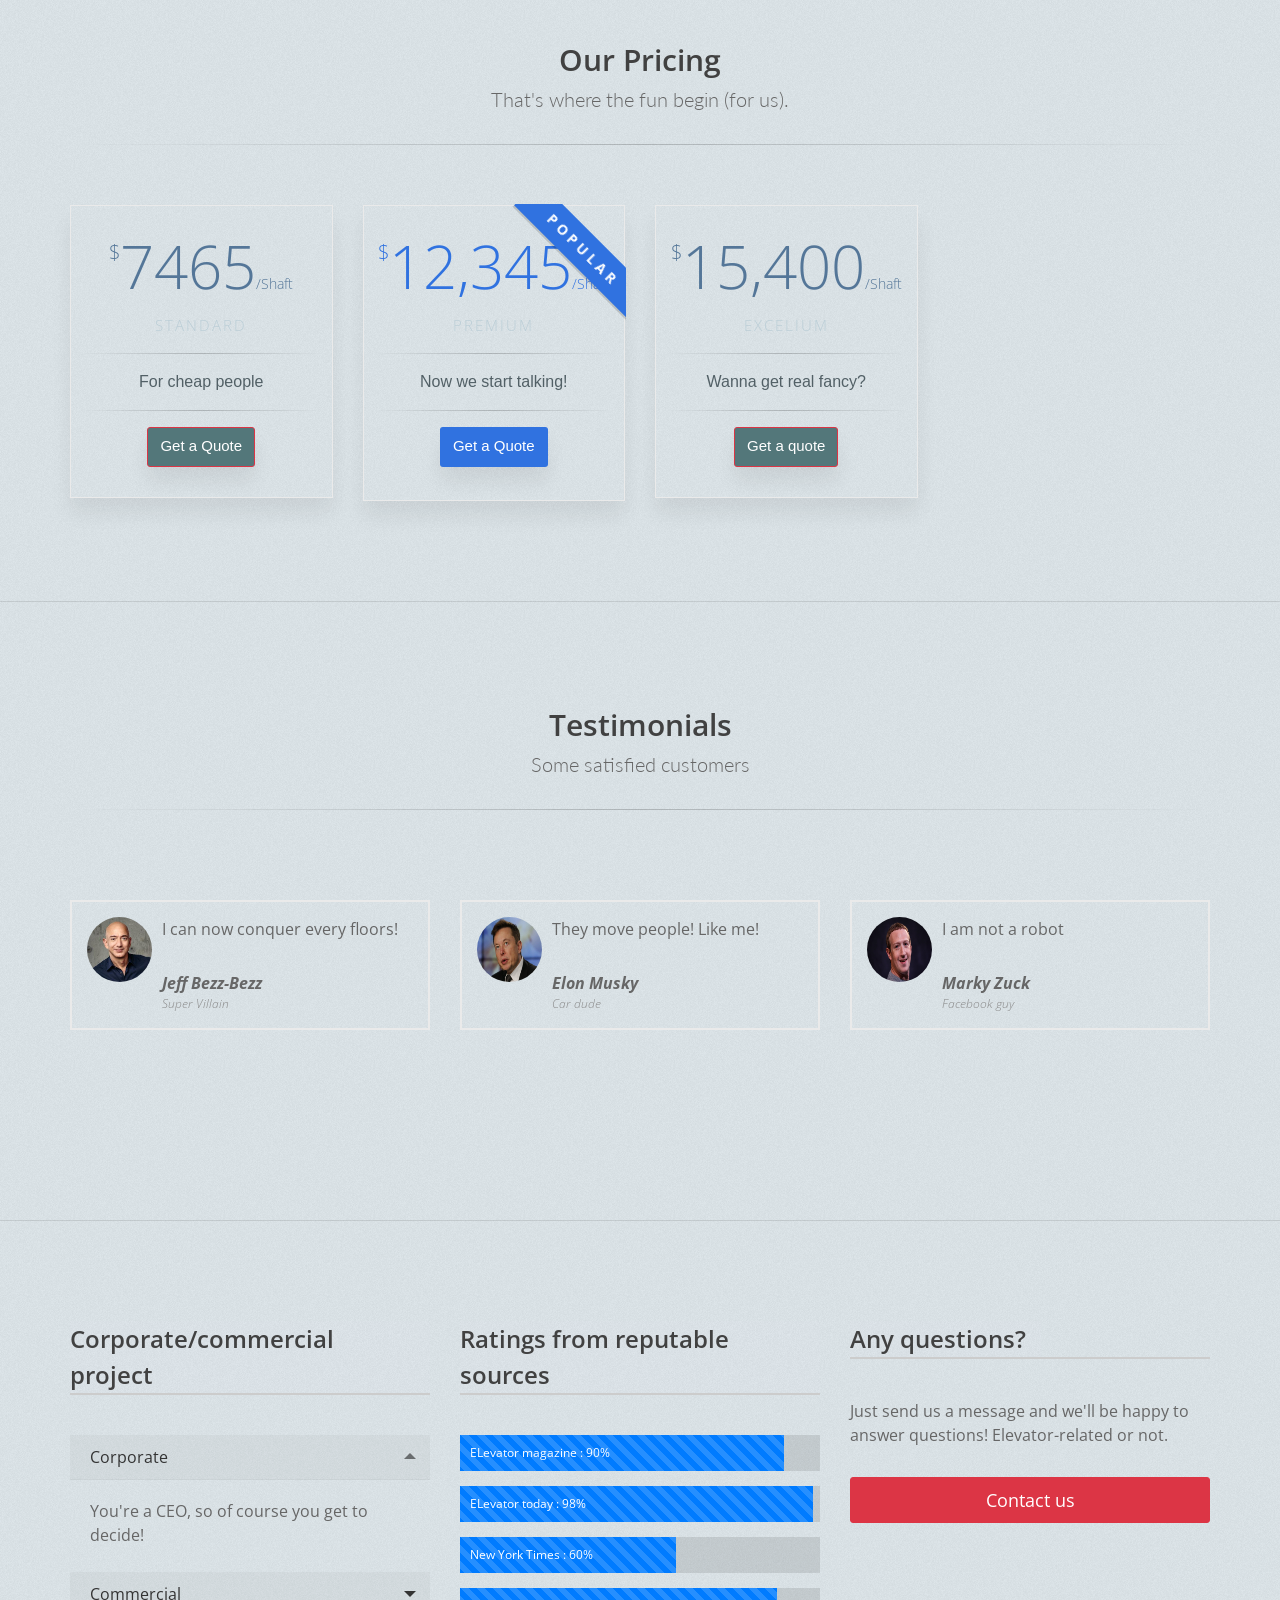
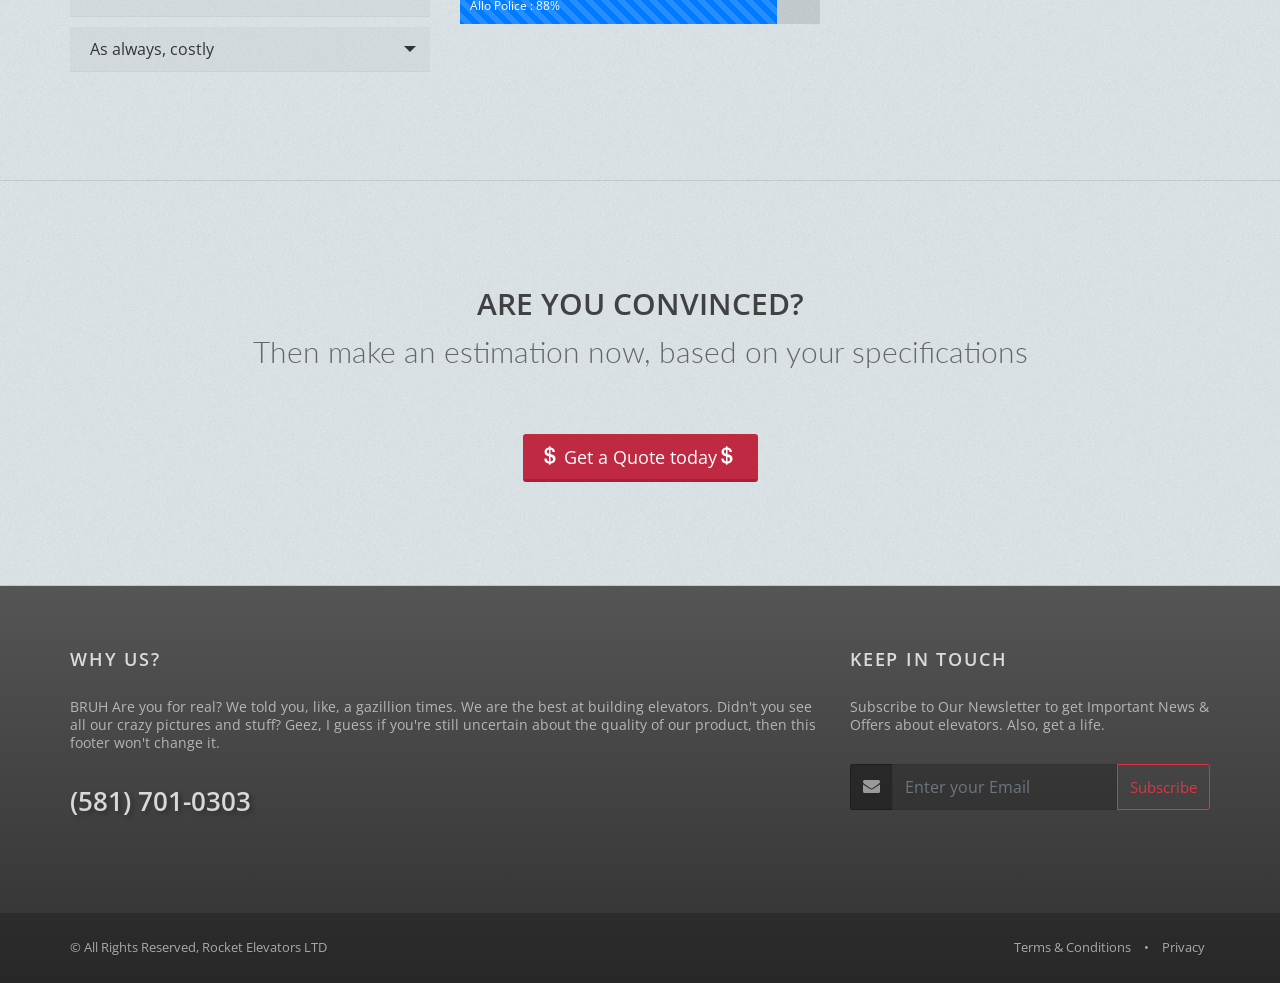
==== commit dd330b15: "yep" ====
--- a/corporate.html
+++ b/corporate.html
@@ -408,7 +408,7 @@
 						<div class="col-md-4">
 							<div class="testimonial testimonial-bordered p-15">
 								<figure class="float-left">
-									<img class="rounded" src="assets/images/testi-elon.jfif" alt="" />
+									<img class="rounded" src="assets/images/testi-elon.jpg" alt="" />
 								</figure>
 								<div class="testimonial-content">
 									<p>They move people! Like me!</p>
--- a/assets/css/layout.css
+++ b/assets/css/layout.css
@@ -559,10 +559,76 @@
 	body.grain-blue div.heading-title h4, 
 	body.grain-blue div.heading-title h5, 
 	body.grain-blue div.heading-title h6 {
-		background:#dce4e9  url('/assets/images/') repeat;
-	}
-	
-	
+		background:#dce4e9  url('../images/grain_bg.png') repeat;
+	}
+	/* 
+		GRAIN GREY BACKGROUND 
+	*/
+	body.grain-grey,
+	body.grain-grey #wrapper,
+	body.grain-grey #topBar,
+	body.grain-grey #header.fixed,
+	body.grain-grey #header li.search .search-box, 
+	body.grain-grey #header li.quick-cart .quick-cart-box,
+	body.grain-grey div.heading-title h1, 
+	body.grain-grey div.heading-title h2, 
+	body.grain-grey div.heading-title h3, 
+	body.grain-grey div.heading-title h4, 
+	body.grain-grey div.heading-title h5, 
+	body.grain-grey div.heading-title h6 {
+		background:#f1f2f7  url('../images/grain_bg.png') repeat;
+	}
+	/* 
+		GRAIN GREEN BACKGROUND 
+	*/
+	body.grain-green,
+	body.grain-green #wrapper,
+	body.grain-green #topBar,
+	body.grain-green #header.fixed,
+	body.grain-green #header li.search .search-box, 
+	body.grain-green #header li.quick-cart .quick-cart-box,
+	body.grain-green div.heading-title h1, 
+	body.grain-green div.heading-title h2, 
+	body.grain-green div.heading-title h3, 
+	body.grain-green div.heading-title h4, 
+	body.grain-green div.heading-title h5, 
+	body.grain-green div.heading-title h6 {
+		background:#e6eeea  url('../images/_smarty/grain_bg.png') repeat;
+	}
+	/* 
+		GRAIN ORANGE BACKGROUND 
+	*/
+	body.grain-orange,
+	body.grain-orange #wrapper,
+	body.grain-orange #topBar,
+	body.grain-orange #header.fixed,
+	body.grain-orange #header li.search .search-box, 
+	body.grain-orange #header li.quick-cart .quick-cart-box,
+	body.grain-orange div.heading-title h1, 
+	body.grain-orange div.heading-title h2, 
+	body.grain-orange div.heading-title h3, 
+	body.grain-orange div.heading-title h4, 
+	body.grain-orange div.heading-title h5, 
+	body.grain-orange div.heading-title h6 {
+		background:#fff4ea  url('../images/grain_bg.png') repeat;
+	}
+	/* 
+		GRAIN YELLOW BACKGROUND 
+	*/
+	body.grain-yellow,
+	body.grain-yellow #wrapper,
+	body.grain-yellow #topBar,
+	body.grain-yellow #header.fixed,
+	body.grain-yellow #header li.search .search-box, 
+	body.grain-yellow #header li.quick-cart .quick-cart-box,
+	body.grain-yellow div.heading-title h1, 
+	body.grain-yellow div.heading-title h2, 
+	body.grain-yellow div.heading-title h3, 
+	body.grain-yellow div.heading-title h4, 
+	body.grain-yellow div.heading-title h5, 
+	body.grain-yellow div.heading-title h6 {
+		background:#ffffe6  url('../images/grain_bg.png') repeat;
+	}
 
 	/* essentials.css rewrite : heading shortcode */
 	body.grain-blue div.heading-title.heading-line-single:before,
@@ -951,6 +1017,34 @@
 }
 
 
+	/* shadows */
+	section.page-header.shadow-after-1:before {
+			content:' ';
+			position:absolute;
+			left:0; right:0;
+			width:100%; height:60px;
+			bottom:-60px;
+			background-image:url('../images/_smarty/misc/shadow1.png');
+			background-size: 100% 100%;
+	}
+	section.page-header.shadow-after-2:before {
+			content:' ';
+			position:absolute;
+			left:0; right:0;
+			width:100%; height:60px;
+			bottom:-60px;
+			background-image:url('../images/_smarty/misc/shadow2.png');
+			background-size: 100% 100%;
+	}
+	section.page-header.shadow-after-3:before {
+			content:' ';
+			position:absolute;
+			left:0; right:0;
+			width:100%; height:60px;
+			bottom:-60px;
+			background-image:url('../images/_smarty/misc/shadow3.png');
+			background-size: 100% 100%;
+	}
 
 
 	section.dark.page-header {
@@ -1344,7 +1438,59 @@
 
 
 
-
+	/* shadows */
+	#header.shadow-after-1:before {
+		content:' ';
+		position:absolute;
+		left:0; right:0;
+		width:100%; height:60px;
+		bottom:-60px;
+		background-image:url('../images/_smarty/misc/shadow1.png');
+		background-size: 100% 100%;
+	}
+	#header.shadow-before-1:before {
+		content:' ';
+		position:absolute;
+		left:0; right:0; top:0;
+		width:100%; height:60px;
+		background-image:url('../images/_smarty/misc/shadow1.png');
+		background-size: 100% 100%;
+	}
+
+	#header.shadow-after-2:before {
+		content:' ';
+		position:absolute;
+		left:0; right:0;
+		width:100%; height:60px;
+		bottom:-60px;
+		background-image:url('../images/_smarty/misc/shadow2.png');
+		background-size: 100% 100%;
+	}
+	#header.shadow-before-2:before {
+		content:' ';
+		position:absolute;
+		left:0; right:0; top:0;
+		width:100%; height:60px;
+		background-image:url('../images/_smarty/misc/shadow2.png');
+		background-size: 100% 100%;
+	}
+	#header.shadow-after-3:before {
+		content:' ';
+		position:absolute;
+		left:0; right:0;
+		width:100%; height:60px;
+		bottom:-60px;
+		background-image:url('../images/_smarty/misc/shadow3.png');
+		background-size: 100% 100%;
+	}
+	#header.shadow-before-3:before {
+		content:' ';
+		position:absolute;
+		left:0; right:0; top:0;
+		width:100%; height:60px;
+		background-image:url('../images/_smarty/misc/shadow3.png');
+		background-size: 100% 100%;
+	}
 
 
 	/** Search - Default
@@ -1792,7 +1938,11 @@
 		font-size:12px;
 		text-transform:uppercase;
 	}
-		
+		body.menu-vertical #mainMenu.sidebar-vertical .navbar-default .navbar-nav>li>a.dropdown-toggle {
+			background-image: url('../images/_smarty/submenu_light.png');
+			background-position:center right;
+			background-repeat:no-repeat;
+		}
 
 	body.menu-vertical #mainMenu.sidebar-vertical .navbar-default .navbar-nav>li>a>i {
 		margin-right:13px;
@@ -1999,7 +2149,7 @@
 		border-bottom-color:rgba(255,255,255,0.1);
 	}
 	body.menu-vertical #mainMenu.sidebar-vertical.sidebar-dark .navbar-default .navbar-nav>li>a.dropdown-toggle {
-		background-image: url('assets/images/submenu_dark.png');
+		background-image: url('../images/submenu_dark.png');
 	}
 	body.menu-vertical #mainMenu.sidebar-vertical.sidebar-dark .sidebar-nav .navbar li a {
 		color:#ccc;
@@ -3492,7 +3642,10 @@
 	}
 
 
-	
+	/* LIGHT SUBMENU */
+	#topNav ul.dropdown-menu a.dropdown-toggle {
+		background-image: url('../images/_smarty/submenu_light.png');
+	}
 
 
 	/* DARK SUBMENU */
@@ -3501,7 +3654,7 @@
 		background-color:#333;
 	}
 	#topNav div.submenu-dark ul.dropdown-menu a.dropdown-toggle {
-		background-image: url('assets/images/submenu_dark.png');
+		background-image: url('../images/submenu_dark.png');
 	}
 	#topNav div.submenu-dark ul.dropdown-menu li.active>a, 
 	#topNav div.submenu-dark ul.dropdown-menu li.active:hover>a, 
@@ -4335,7 +4488,57 @@
 }
 
 
-
+/**  INLINE NEWS 
+
+	Example Usage: index-thematics-music.html
+
+	<div class="inews-item">
+		<a class="inews-thumbnail" href="#">
+			<span class="inews-sticky font-lato">
+				<i class="fa fa-bullhorn"></i> 
+				STICKY POST
+			</span>
+			<img class="img-fluid" src="assets/images/_smarty/demo/thematics/music/i3-min.jpg" alt="image" />
+		</a>
+		
+		<div class="inews-item-content">
+
+			<div class="inews-date-wrapper">
+				<span class="inews-date-day">29</span>
+				<span class="inews-date-month">June</span>
+				<span class="inews-date-year">2015</span>
+			</div>
+
+			<div class="inews-content-inner">
+
+				<h3 class="size-20"><a href="#">Lorem Upsum Dolor</a></h3>
+				<ul class="blog-post-info list-inline noborder margin-bottom-20 nopadding">
+					<li>
+						<a href="page-profile.html">
+							<i class="fa fa-user"></i> 
+							<span class="font-lato">By John Doe</span>
+						</a>
+					</li>
+					<li>
+						<i class="fa fa-folder-open-o"></i> 
+
+						<a class="category" href="#">
+							<span class="font-lato">Design</span>
+						</a>
+						<a class="category" href="#">
+							<span class="font-lato">Photography</span>
+						</a>
+					</li>
+				</ul>
+
+				<p>Lorem ipsum dolor sit amet, consectetur adipisici elit, sed eiusmod tempor incidunt ut labore et dolore magna aliqua. Idque Caesaris facere voluntate liceret: sese habere....</p>
+			</div>
+			
+
+		</div>
+	</div>
+
+**/
 .inews-item {
 	clear:both;
 	margin-bottom:30px;
@@ -4440,7 +4643,50 @@
 }
 
 
-
+/** TEAM ITEM
+	example usage:
+	index-thematics-wedding.html
+
+
+	<div class="team-item clearfix">
+		<img class="team-item-image rounded" src="assets/images/_smarty/demo/thematics/wedding/him-min.jpg" alt="wedding" width="150" height="150" />
+		
+		<div class="team-item-desc">
+			<h4 class="nomargin">MIKE BAKER</h4>
+			<h5><span>Groom</span></h5>
+			<p>Lorem ipsum dolor sit amet, consectetur adipisicing elit. Commodi, pariatur, magni! Omnis reiciendis architecto, cupiditate fuga dolores nam accusamus iste molestias quos mollitia totam eius porro culpa incidunt, sunt rerum molestiae aliquid non hic.</p>
+			<hr />
+
+			<!-- Social Icons -->
+			<div class="margin-top-20">
+				<a href="#" class="social-icon social-icon-sm social-icon-transparent  social-facebook float-left" data-toggle="tooltip" data-placement="top" title="Facebook">
+
+					<i class="icon-facebook"></i>
+					<i class="icon-facebook"></i>
+				</a>
+
+				<a href="#" class="social-icon social-icon-sm social-icon-transparent  social-twitter float-left" data-toggle="tooltip" data-placement="top" title="Twitter">
+					<i class="icon-twitter"></i>
+					<i class="icon-twitter"></i>
+				</a>
+
+				<a href="#" class="social-icon social-icon-sm social-icon-transparent  social-gplus float-left" data-toggle="tooltip" data-placement="top" title="Google plus">
+					<i class="icon-gplus"></i>
+					<i class="icon-gplus"></i>
+				</a>
+
+				<a href="#" class="social-icon social-icon-sm social-icon-transparent  social-linkedin float-left" data-toggle="tooltip" data-placement="top" title="Linkedin">
+					<i class="icon-linkedin"></i>
+					<i class="icon-linkedin"></i>
+				</a>
+
+			</div>
+			<!-- /Social Icons -->
+
+		</div>
+	</div>
+
+ ********************** **/
 .team-item {
 	position:relative;
 }
@@ -6738,7 +6984,15 @@
 		text-align: center;
 		padding: 20px 0;
 	}
-	
+	.nivo-controlNav a {
+		display:inline-block;
+		width:22px;
+		height:22px;
+		background:url('../images/_smarty/plugins/slider.nivo/bullets.png') no-repeat;
+		text-indent:-9999px;
+		border:0;
+		margin: 0 2px;
+	}
 	.nivo-controlNav a.active {
 		background-position:0 -22px;
 	}
@@ -8140,7 +8394,12 @@
 
 
 	/* timeline center */
-	
+	.timeline_center { 
+		margin: 0; 
+		position: relative;  
+		background: url('../images/_smarty/timeline/timeline_top.png') no-repeat top center; 
+		padding-top: 9px; 
+	}
 	.timeline_center:after { 
 		content: ""; 
 		width: 0px; 
@@ -8157,7 +8416,17 @@
 		-webkit-border-radius: 100%; 
 				border-radius: 100%; 
 	}
-	
+	.timeline_center li { 
+		padding: 0 0 25px 55%; 
+		position: relative; 
+		background: url('../images/_smarty/timeline/timeline_right.png') no-repeat top center; 
+	}
+	.timeline_center li:nth-child(even) { 
+		padding: 0 55% 25px 0; 
+		background: url('../images/_smarty/timeline/timeline_left.png') no-repeat top center; 
+		text-align:right;
+	}
+
 	.timeline_center li h3 { 
 		font-size: 30px; 
 		line-height: 35px; 
@@ -8206,7 +8475,9 @@
 		left: -122%; 
 		top: 0; 
 	}
-	
+	.timeline_center li .timeline-desc.timeline-desc-line {
+		background: url('../images/_smarty/timeline/textline.png') repeat-y; 
+	}
 	.timeline_center li:nth-child(even) .timeline-desc:before { 
 		left: auto; 
 		right: -122%; 
@@ -8222,6 +8493,7 @@
 
 	@media only screen and (max-width: 650px) {
 		.timeline_center { background-position: 11px top; }
+		.timeline_center li { padding: 0 0 25px 70px !important; background: url('../images/_smarty/timeline/timeline_right.png') no-repeat !important; background-position: -30px top !important; width: auto; }
 		.timeline_center li h3 span { position:relative; display:block; right:auto; left:auto; padding:5px 0 !important; margin:0; }
 		.timeline_center li:nth-child(even) h3 span { position:relative; display:block; right:auto; left:auto; padding:0; margin:0; }
 		.timeline_center li h3 { font-size:24px; line-height:24px; }
@@ -8798,8 +9070,14 @@
 	}
 
 	/* footer contact text */
-	
-	
+	#footer address {
+		background:url('../images/_smarty/world-map.png') no-repeat center;
+	}
+	#footer address .footer-sprite {
+		margin-bottom:20px;
+		padding-left:30px; 
+		background:url('../images/_smarty/footer_sprite.png') no-repeat 0 0;
+	}
 		#footer address .footer-sprite:last-child {
 			margin-bottom:0;
 		}
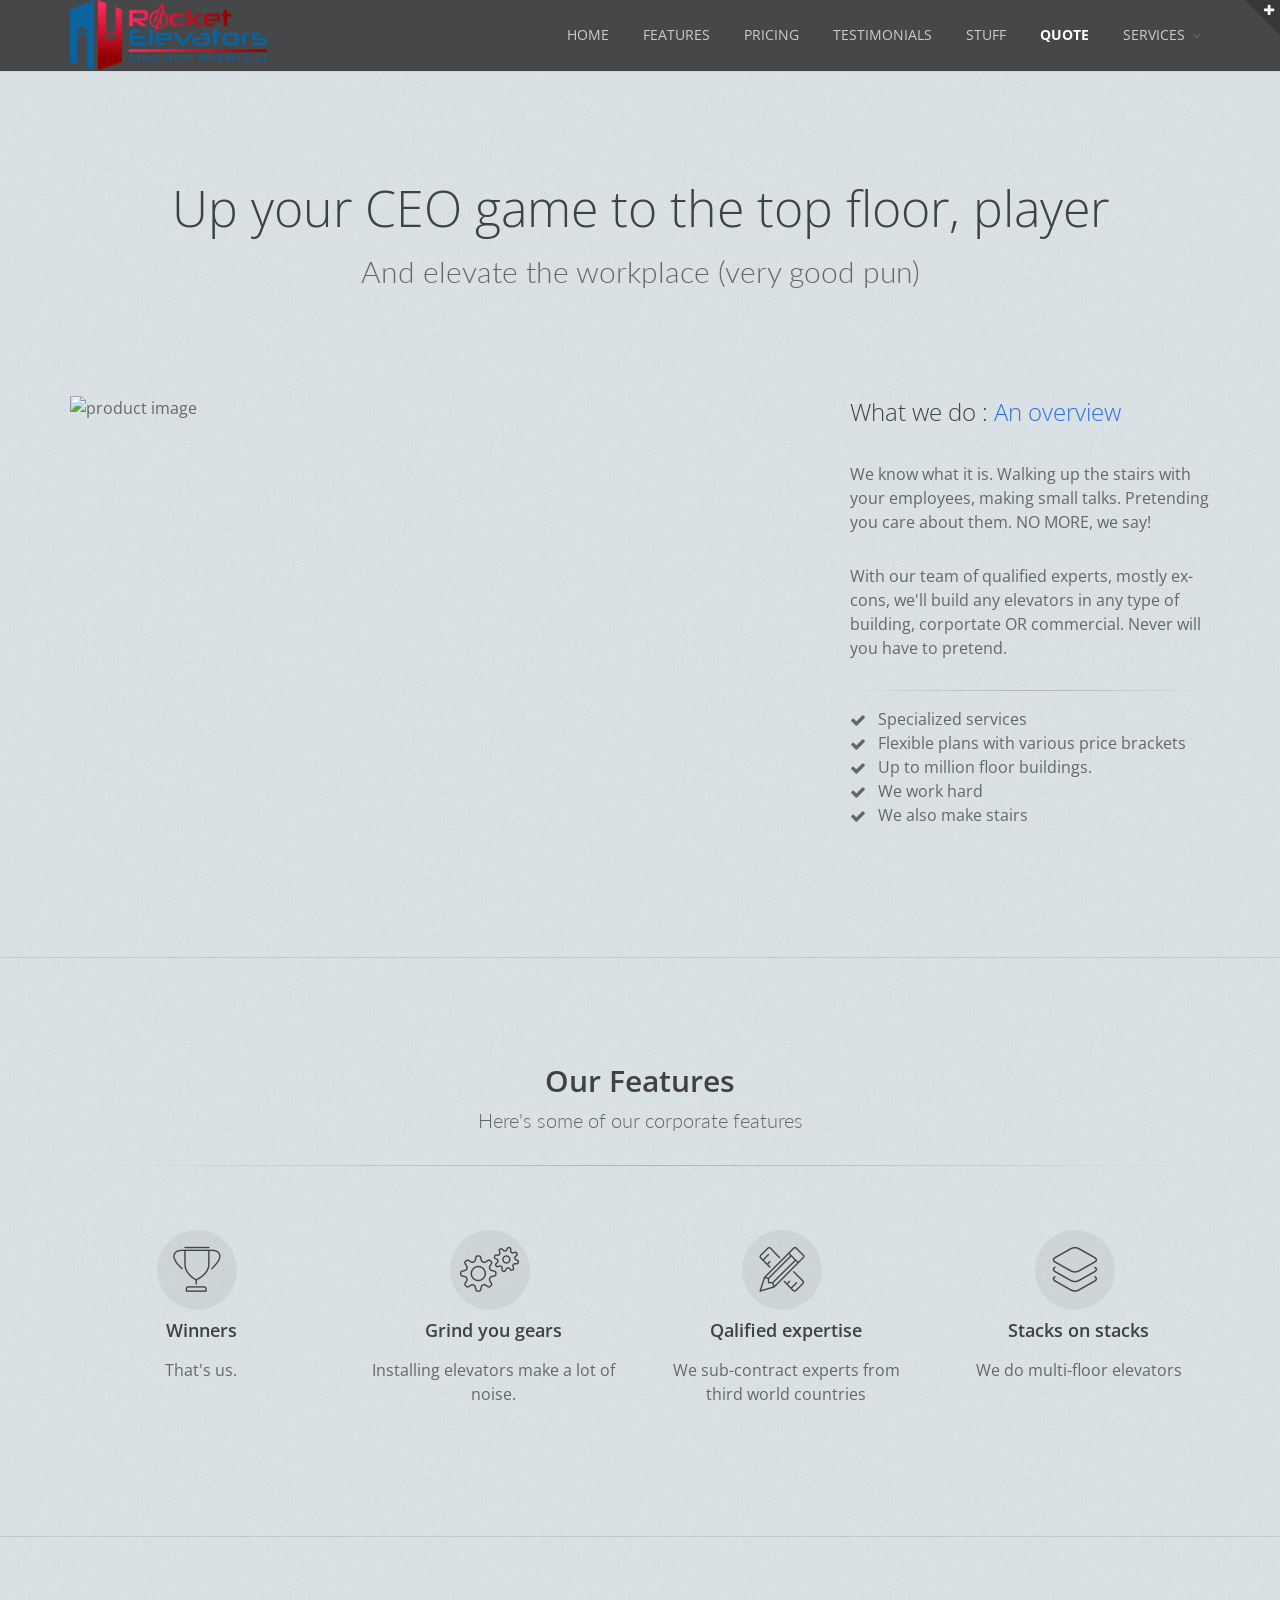
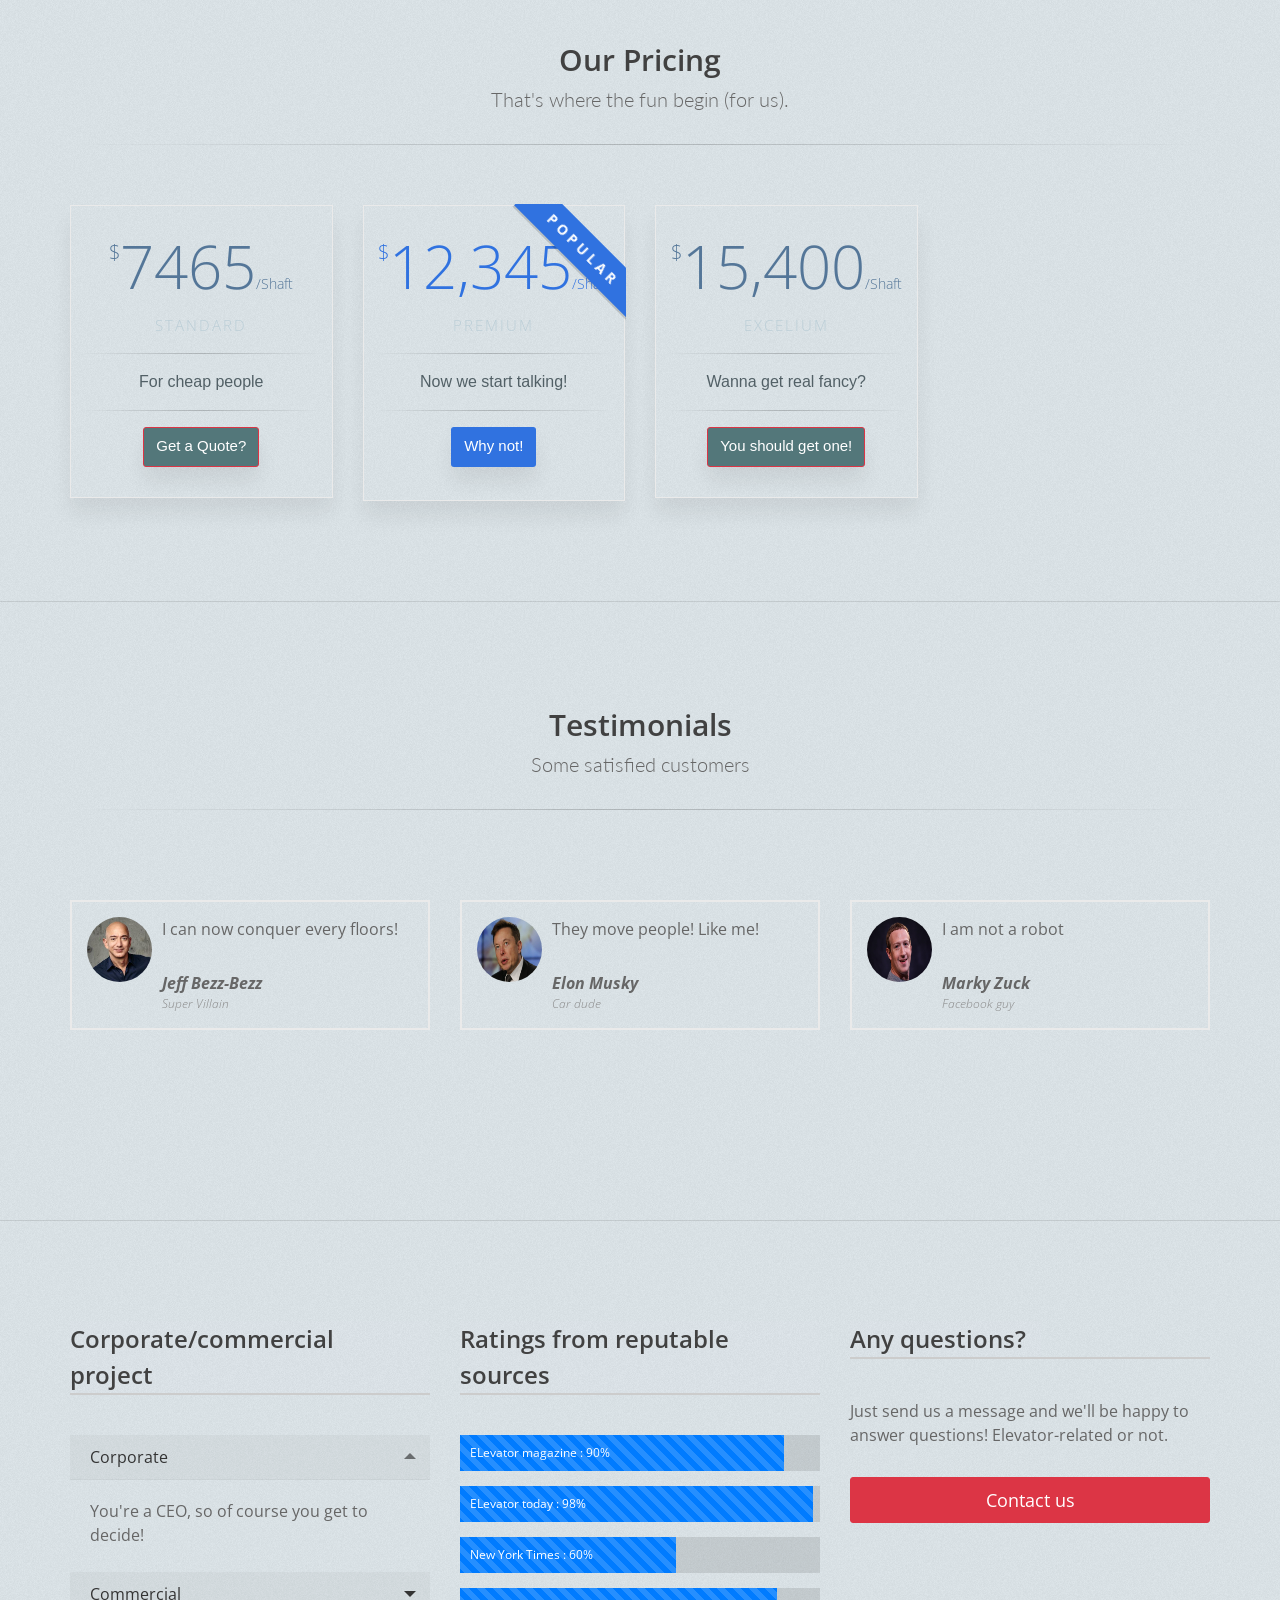
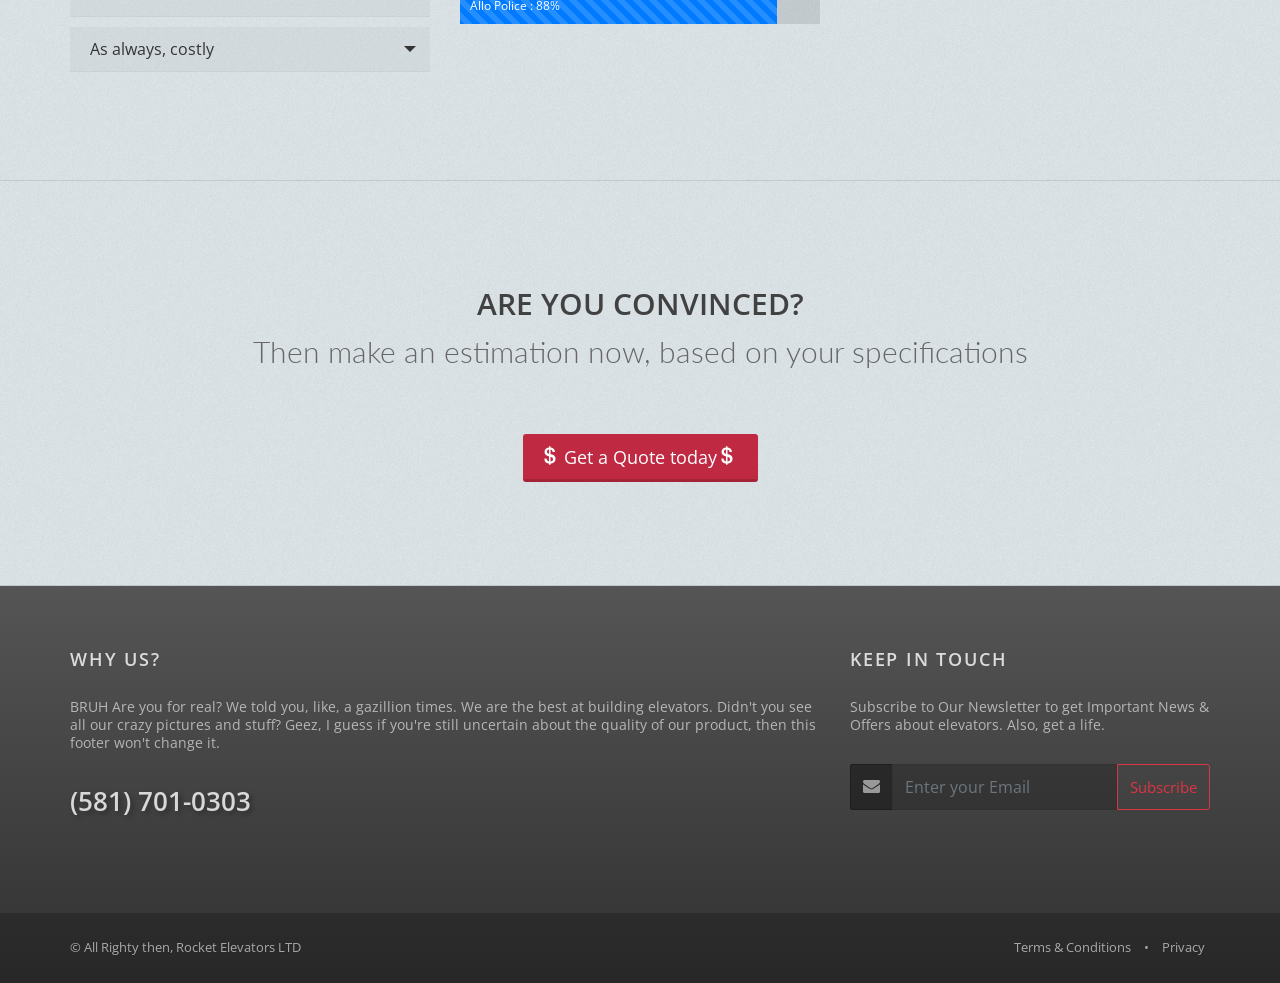
==== commit 6e8d9546: "final I hope" ====
--- a/corporate.html
+++ b/corporate.html
@@ -160,7 +160,7 @@
 								-->
 								<ul id="topMain" class="nav nav-pills nav-main nav-onepage">
 									<li class="active"><!-- HOME -->
-										<a href="#home">
+										<a href="index.html">
 											HOME
 										</a>
 									</li>
@@ -330,7 +330,7 @@
 								<hr />
 								<p>For cheap people</p>
 								<hr />
-								<a href="quote.html" class="btn btn-danger btn-teal">Get a Quote</a>
+								<a href="quote.html" class="btn btn-danger btn-teal">Get a Quote?</a>
 							</div>
 						
 						</div>
@@ -349,7 +349,7 @@
 								<hr />
 								<p>Now we start talking!</p>
 								<hr />
-								<a href="quote.html" class="btn btn-3d btn-primary">Get a Quote</a>
+								<a href="quote.html" class="btn btn-3d btn-primary">Why not!</a>
 							</div>
 						
 						</div>
@@ -364,7 +364,7 @@
 								<hr />
 								<p>Wanna get real fancy?</p>
 								<hr />
-								<a href="quote.html" class="btn btn-danger btn-teal">Get a quote</a>
+								<a href="quote.html" class="btn btn-danger btn-teal">You should get one!</a>
 							</div>
 						
 						</div>
@@ -594,7 +594,7 @@
 								<span class="input-group-addon"><i class="fa fa-envelope"></i></span>
 								<input type="email" id="email" name="email" class="form-control required" placeholder="Enter your Email">
 								<span class="input-group-btn">
-									<button class="btn btn-outline-danger" type="submit">Subscribe</button>
+									<button class="btn btn-outline-danger" type="reset">Subscribe</button>
 								</span>
 							</div>
 						</form>
@@ -616,7 +616,7 @@
 						<li>&bull;</li>
 						<li><a href="https://en.wikipedia.org/wiki/Privacy" target="_blank">Privacy</a></li>
 					</ul>
-					&copy; All Rights Reserved, Rocket Elevators LTD
+					&copy; All Righty then, Rocket Elevators LTD
 				</div>
 			</div>
 
--- a/assets/css/layout.css
+++ b/assets/css/layout.css
@@ -593,7 +593,7 @@
 	body.grain-green div.heading-title h4, 
 	body.grain-green div.heading-title h5, 
 	body.grain-green div.heading-title h6 {
-		background:#e6eeea  url('../images/_smarty/grain_bg.png') repeat;
+		background:#e6eeea  url('../images/grain_bg.png') repeat;
 	}
 	/* 
 		GRAIN ORANGE BACKGROUND 
@@ -1024,7 +1024,7 @@
 			left:0; right:0;
 			width:100%; height:60px;
 			bottom:-60px;
-			background-image:url('../images/_smarty/misc/shadow1.png');
+			background-image:url('');
 			background-size: 100% 100%;
 	}
 	section.page-header.shadow-after-2:before {
@@ -1033,7 +1033,7 @@
 			left:0; right:0;
 			width:100%; height:60px;
 			bottom:-60px;
-			background-image:url('../images/_smarty/misc/shadow2.png');
+			background-image:url('');
 			background-size: 100% 100%;
 	}
 	section.page-header.shadow-after-3:before {
@@ -1042,7 +1042,7 @@
 			left:0; right:0;
 			width:100%; height:60px;
 			bottom:-60px;
-			background-image:url('../images/_smarty/misc/shadow3.png');
+			background-image:url('');
 			background-size: 100% 100%;
 	}
 
@@ -1445,7 +1445,7 @@
 		left:0; right:0;
 		width:100%; height:60px;
 		bottom:-60px;
-		background-image:url('../images/_smarty/misc/shadow1.png');
+		background-image:url('');
 		background-size: 100% 100%;
 	}
 	#header.shadow-before-1:before {
@@ -1453,7 +1453,7 @@
 		position:absolute;
 		left:0; right:0; top:0;
 		width:100%; height:60px;
-		background-image:url('../images/_smarty/misc/shadow1.png');
+		background-image:url('');
 		background-size: 100% 100%;
 	}
 
@@ -1463,7 +1463,7 @@
 		left:0; right:0;
 		width:100%; height:60px;
 		bottom:-60px;
-		background-image:url('../images/_smarty/misc/shadow2.png');
+		background-image:url('');
 		background-size: 100% 100%;
 	}
 	#header.shadow-before-2:before {
@@ -1471,7 +1471,7 @@
 		position:absolute;
 		left:0; right:0; top:0;
 		width:100%; height:60px;
-		background-image:url('../images/_smarty/misc/shadow2.png');
+		background-image:url('');
 		background-size: 100% 100%;
 	}
 	#header.shadow-after-3:before {
@@ -1480,7 +1480,7 @@
 		left:0; right:0;
 		width:100%; height:60px;
 		bottom:-60px;
-		background-image:url('../images/_smarty/misc/shadow3.png');
+		background-image:url('');
 		background-size: 100% 100%;
 	}
 	#header.shadow-before-3:before {
@@ -1488,7 +1488,7 @@
 		position:absolute;
 		left:0; right:0; top:0;
 		width:100%; height:60px;
-		background-image:url('../images/_smarty/misc/shadow3.png');
+		background-image:url('');
 		background-size: 100% 100%;
 	}
 
@@ -1939,7 +1939,7 @@
 		text-transform:uppercase;
 	}
 		body.menu-vertical #mainMenu.sidebar-vertical .navbar-default .navbar-nav>li>a.dropdown-toggle {
-			background-image: url('../images/_smarty/submenu_light.png');
+			background-image: url('');
 			background-position:center right;
 			background-repeat:no-repeat;
 		}
@@ -3644,7 +3644,7 @@
 
 	/* LIGHT SUBMENU */
 	#topNav ul.dropdown-menu a.dropdown-toggle {
-		background-image: url('../images/_smarty/submenu_light.png');
+		background-image: url('');
 	}
 
 
@@ -4498,7 +4498,7 @@
 				<i class="fa fa-bullhorn"></i> 
 				STICKY POST
 			</span>
-			<img class="img-fluid" src="assets/images/_smarty/demo/thematics/music/i3-min.jpg" alt="image" />
+			
 		</a>
 		
 		<div class="inews-item-content">
@@ -4649,8 +4649,7 @@
 
 
 	<div class="team-item clearfix">
-		<img class="team-item-image rounded" src="assets/images/_smarty/demo/thematics/wedding/him-min.jpg" alt="wedding" width="150" height="150" />
-		
+	
 		<div class="team-item-desc">
 			<h4 class="nomargin">MIKE BAKER</h4>
 			<h5><span>Groom</span></h5>
@@ -6988,7 +6987,7 @@
 		display:inline-block;
 		width:22px;
 		height:22px;
-		background:url('../images/_smarty/plugins/slider.nivo/bullets.png') no-repeat;
+		background:url('') no-repeat;
 		text-indent:-9999px;
 		border:0;
 		margin: 0 2px;
@@ -8397,7 +8396,7 @@
 	.timeline_center { 
 		margin: 0; 
 		position: relative;  
-		background: url('../images/_smarty/timeline/timeline_top.png') no-repeat top center; 
+		background: url('') no-repeat top center; 
 		padding-top: 9px; 
 	}
 	.timeline_center:after { 
@@ -8419,11 +8418,11 @@
 	.timeline_center li { 
 		padding: 0 0 25px 55%; 
 		position: relative; 
-		background: url('../images/_smarty/timeline/timeline_right.png') no-repeat top center; 
+		background: url('') no-repeat top center; 
 	}
 	.timeline_center li:nth-child(even) { 
 		padding: 0 55% 25px 0; 
-		background: url('../images/_smarty/timeline/timeline_left.png') no-repeat top center; 
+		background: url('') no-repeat top center; 
 		text-align:right;
 	}
 
@@ -8476,7 +8475,7 @@
 		top: 0; 
 	}
 	.timeline_center li .timeline-desc.timeline-desc-line {
-		background: url('../images/_smarty/timeline/textline.png') repeat-y; 
+		background: url('') repeat-y; 
 	}
 	.timeline_center li:nth-child(even) .timeline-desc:before { 
 		left: auto; 
@@ -8493,7 +8492,7 @@
 
 	@media only screen and (max-width: 650px) {
 		.timeline_center { background-position: 11px top; }
-		.timeline_center li { padding: 0 0 25px 70px !important; background: url('../images/_smarty/timeline/timeline_right.png') no-repeat !important; background-position: -30px top !important; width: auto; }
+		.timeline_center li { padding: 0 0 25px 70px !important; background: url('') no-repeat !important; background-position: -30px top !important; width: auto; }
 		.timeline_center li h3 span { position:relative; display:block; right:auto; left:auto; padding:5px 0 !important; margin:0; }
 		.timeline_center li:nth-child(even) h3 span { position:relative; display:block; right:auto; left:auto; padding:0; margin:0; }
 		.timeline_center li h3 { font-size:24px; line-height:24px; }
@@ -9071,12 +9070,12 @@
 
 	/* footer contact text */
 	#footer address {
-		background:url('../images/_smarty/world-map.png') no-repeat center;
+		background:url('') no-repeat center;
 	}
 	#footer address .footer-sprite {
 		margin-bottom:20px;
 		padding-left:30px; 
-		background:url('../images/_smarty/footer_sprite.png') no-repeat 0 0;
+		background:url('') no-repeat 0 0;
 	}
 		#footer address .footer-sprite:last-child {
 			margin-bottom:0;
